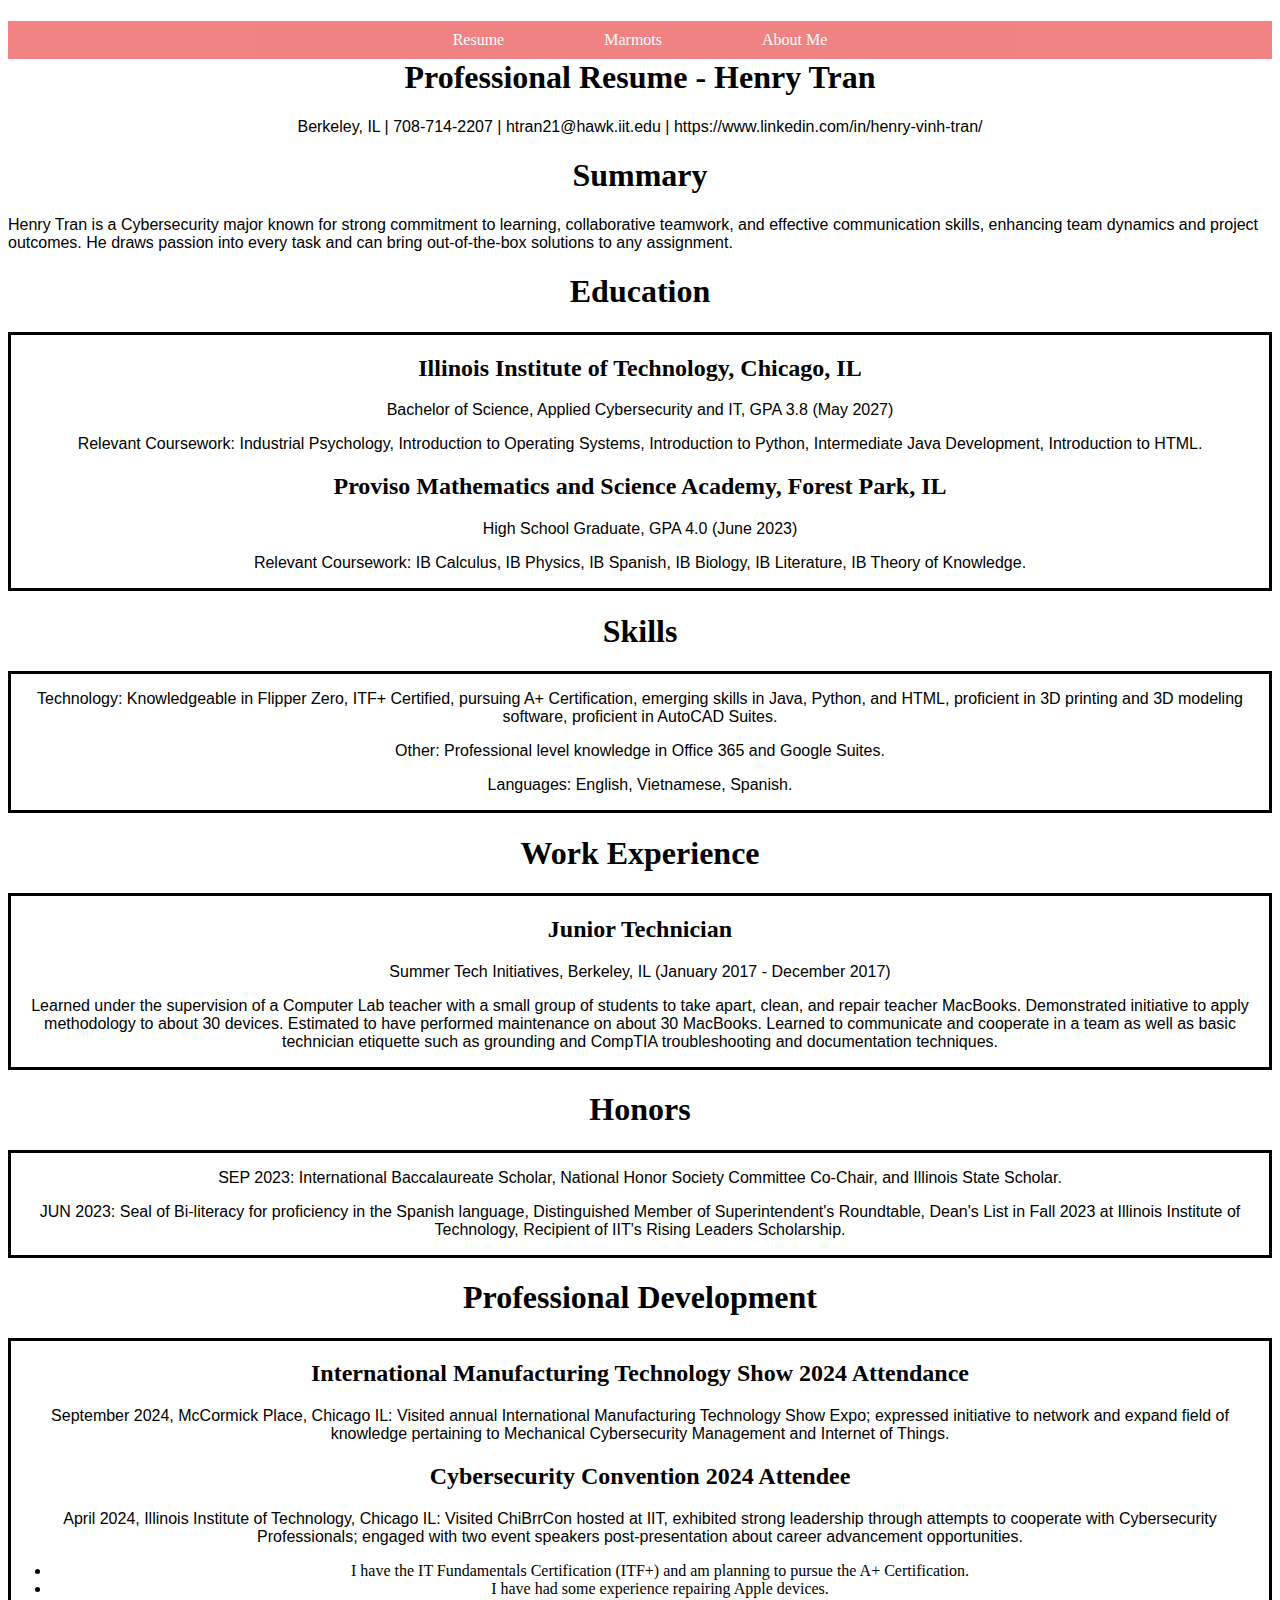
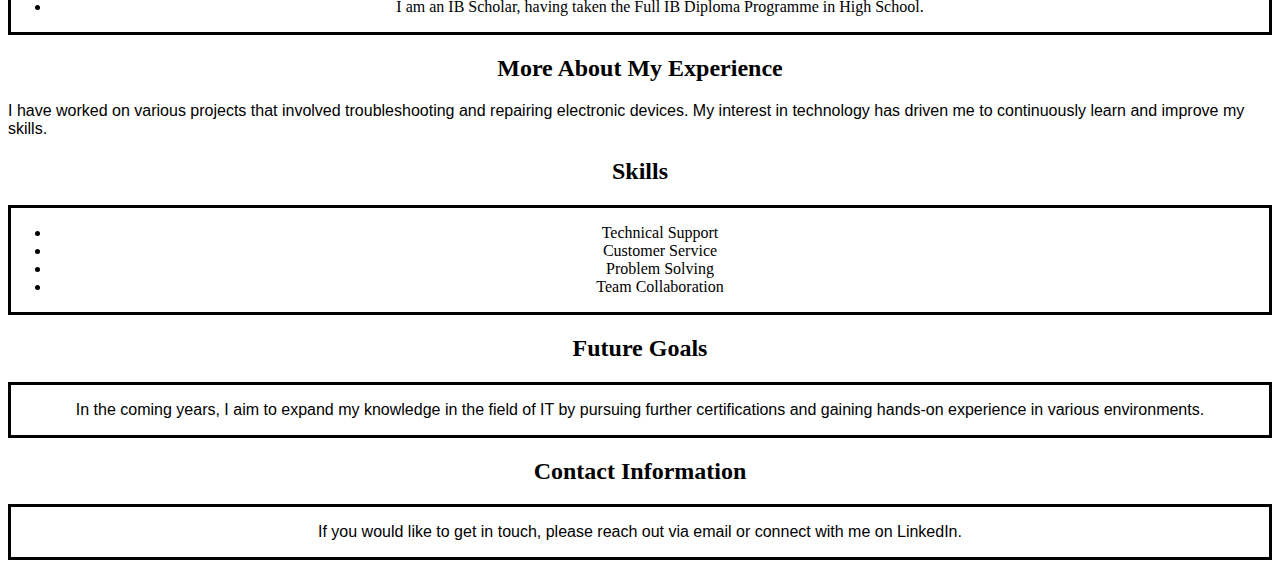
==== index.html @ fda87b5c "added more stylizing for text and bg" ====
<!DOCTYPE html>
<html lang="en">
<head>
  <meta charset="UTF-8">
  <meta name="viewport" content="width=device-width, initial-scale=1.0"> 
  <title>Professional Resume</title>
	<link rel="stylesheet" type="text/css" href="css/style.css">
</head>
<body id="resume">
  <div>
		<nav id="main-nav">
			<ul class="toplinks">
				<li><a href="index.html">Resume</a></li>
				<li><a href="marmots.html">Marmots</a></li>
				<li><a href="aboutme.html">About Me</a></li>
			</ul>
		</nav>
  </div>
  <h1 class="centered-content">Professional Resume - Henry Tran</h1>
	<p class="centered-content">Berkeley, IL | 708-714-2207 | htran21@hawk.iit.edu | https://www.linkedin.com/in/henry-vinh-tran/</p>
  <h1 class="centered-content">Summary</h1>
	<p>Henry Tran is a Cybersecurity major known for strong commitment to learning, collaborative teamwork, and effective communication skills, enhancing team dynamics and project outcomes. He draws passion into every task and can bring out-of-the-box solutions to any assignment.</p>
	<div>
	<h1 class="centered-content">Education</h1>
	<div>	
		<div class="boxed-content">
			<h2>Illinois Institute of Technology, Chicago, IL</h2>
			<p>Bachelor of Science, Applied Cybersecurity and IT, GPA 3.8 (May 2027)</p>
			<p>Relevant Coursework: Industrial Psychology, Introduction to Operating Systems, Introduction to Python, Intermediate Java Development, Introduction to HTML.</p>
			<h2>Proviso Mathematics and Science Academy, Forest Park, IL</h2>
			<p>High School Graduate, GPA 4.0 (June 2023)</p>
			<p>Relevant Coursework: IB Calculus, IB Physics, IB Spanish, IB Biology, IB Literature, IB Theory of Knowledge.</p>
		</div>
	</div>
	<div>
		<h1 class="centered-content">Skills</h1>
		<div class="boxed-content">
		<p>Technology: Knowledgeable in Flipper Zero, ITF+ Certified, pursuing A+ Certification, emerging skills in Java, Python, and HTML, proficient in 3D printing and 3D modeling software, proficient in AutoCAD Suites.</p>
		<p>Other: Professional level knowledge in Office 365 and Google Suites.</p>
		<p>Languages: English, Vietnamese, Spanish.</p>
		</div>
	</div>
	<div>
		<h1 class="centered-content">Work Experience</h1>
		<div class="boxed-content">
			<h2>Junior Technician</h2>
			<p>Summer Tech Initiatives, Berkeley, IL (January 2017 - December 2017)</p>
			<p>Learned under the supervision of a Computer Lab teacher with a small group of students to take apart, clean, and repair teacher MacBooks. Demonstrated initiative to apply methodology to about 30 devices. Estimated to have performed maintenance on about 30 MacBooks. Learned to communicate and cooperate in a team as well as basic technician etiquette such as grounding and CompTIA troubleshooting and documentation techniques.</p>
		</div>
	</div>
	<div>
		<h1 class="centered-content">Honors</h1>
		<div class="boxed-content">
			<p>SEP 2023: International Baccalaureate Scholar, National Honor Society Committee Co-Chair, and Illinois State Scholar.</p>
			<p>JUN 2023: Seal of Bi-literacy for proficiency in the Spanish language, Distinguished Member of Superintendent's Roundtable, Dean's List in Fall 2023 at Illinois Institute of Technology, Recipient of IIT's Rising Leaders Scholarship.</p>
		</div>
	</div>
	<div>
		<h1 class="centered-content">Professional Development</h1>
		<div class="boxed-content">
			<h2>International Manufacturing Technology Show 2024 Attendance</h2>
			<p>September 2024, McCormick Place, Chicago IL: Visited annual International Manufacturing Technology Show Expo; expressed initiative to network and expand field of knowledge pertaining to Mechanical Cybersecurity Management and Internet of Things.</p>
			<h2>Cybersecurity Convention 2024 Attendee</h2>
			<p>April 2024, Illinois Institute of Technology, Chicago IL: Visited ChiBrrCon hosted at IIT, exhibited strong leadership through attempts to cooperate with Cybersecurity Professionals; engaged with two event speakers post-presentation about career advancement opportunities.</p>
			<ul>
				<li>I have the IT Fundamentals Certification (ITF+) and am planning to pursue the A+ Certification.</li>
				<li>I have had some experience repairing Apple devices.</li>
				<li>I am an IB Scholar, having taken the Full IB Diploma Programme in High School.</li>
			</ul>
		</div>
	</div>
  <!-- Additional Content to Encourage Scrolling -->
  <h2 class="centered-content">More About My Experience</h2>
  <p>I have worked on various projects that involved troubleshooting and repairing electronic devices. My interest in technology has driven me to continuously learn and improve my skills.</p>
  <div>
		<h2 class="centered-content">Skills</h2>
	  <div class="boxed-content">
			<ul>
				<li>Technical Support</li>
				<li>Customer Service</li>
				<li>Problem Solving</li>
				<li>Team Collaboration</li>
			</ul>
		</div>
		<h2 class="centered-content">Future Goals</h2>
		<div class="boxed-content">
			<p>In the coming years, I aim to expand my knowledge in the field of IT by pursuing further certifications and gaining hands-on experience in various environments.</p>
		</div>
			<h2 class="centered-content">Contact Information</h2>
		<div class="boxed-content">
			<p>If you would like to get in touch, please reach out via email or connect with me on LinkedIn.</p>
		</div>
	</div>
</body>
</html>
---- css/style.css ----
/*See previous labs for css styling examples.*/
#main-nav ul {
	list-style-type: none;
  margin: 0;
  padding: 0;
  float: left;
  position: relative;
  left:50%;
}
#main-nav {
	float: left;
  width: 100%;
  background-color: #E4080A;
	opacity: 0.5;
}
#main-nav ul li {
	float: left;
  position: relative;
  right: 50%;
}
#main-nav ul li a {
	padding: 10px 50px;
  display: block;
  text-decoration: none;
  color: white;
}
#main-nav ul li a:hover {
	background-color:  #EC4748; /*This code is borrowed from lab 6. If it works, why reinvent the wheel?*/
  color: white;
}
.centered-content {
	text-align: center;
}
.boxed-content {
	border: 3px solid black;
	padding: 5 px;
	margin: auto;
	text-align: center;
}
body {
	background-color: #F4A728;
}
#resume {
	background-color: white;
}
h6 {
	text-align: center;
}
p {
	font-family: "Lato", sans-serif;
	font-style: normal;
}
.about-me {
	color: black;
}
.marmot-facts {
	font-family: "Times New Roman", Times, serif;
	font-weight: oblique;
}
.marmot-facts a {
	text-decoration: none;
	text-align: center;
  border: 3px solid green;
	display: block;
	margin: auto;
	float: none;
	padding: 20px;
}

.lato-thin {
  font-family: "Lato", sans-serif;
  font-weight: 100;
  font-style: normal;
}
.lato-regular {
  font-family: "Lato", sans-serif;
  font-weight: 400;
  font-style: normal;
}
img {
	border-radius: 50%;
	display: block;
  margin-left: auto;
  margin-right: auto;
}
#marmots-banner {
	border-radius: 8px;
	float: center;
}
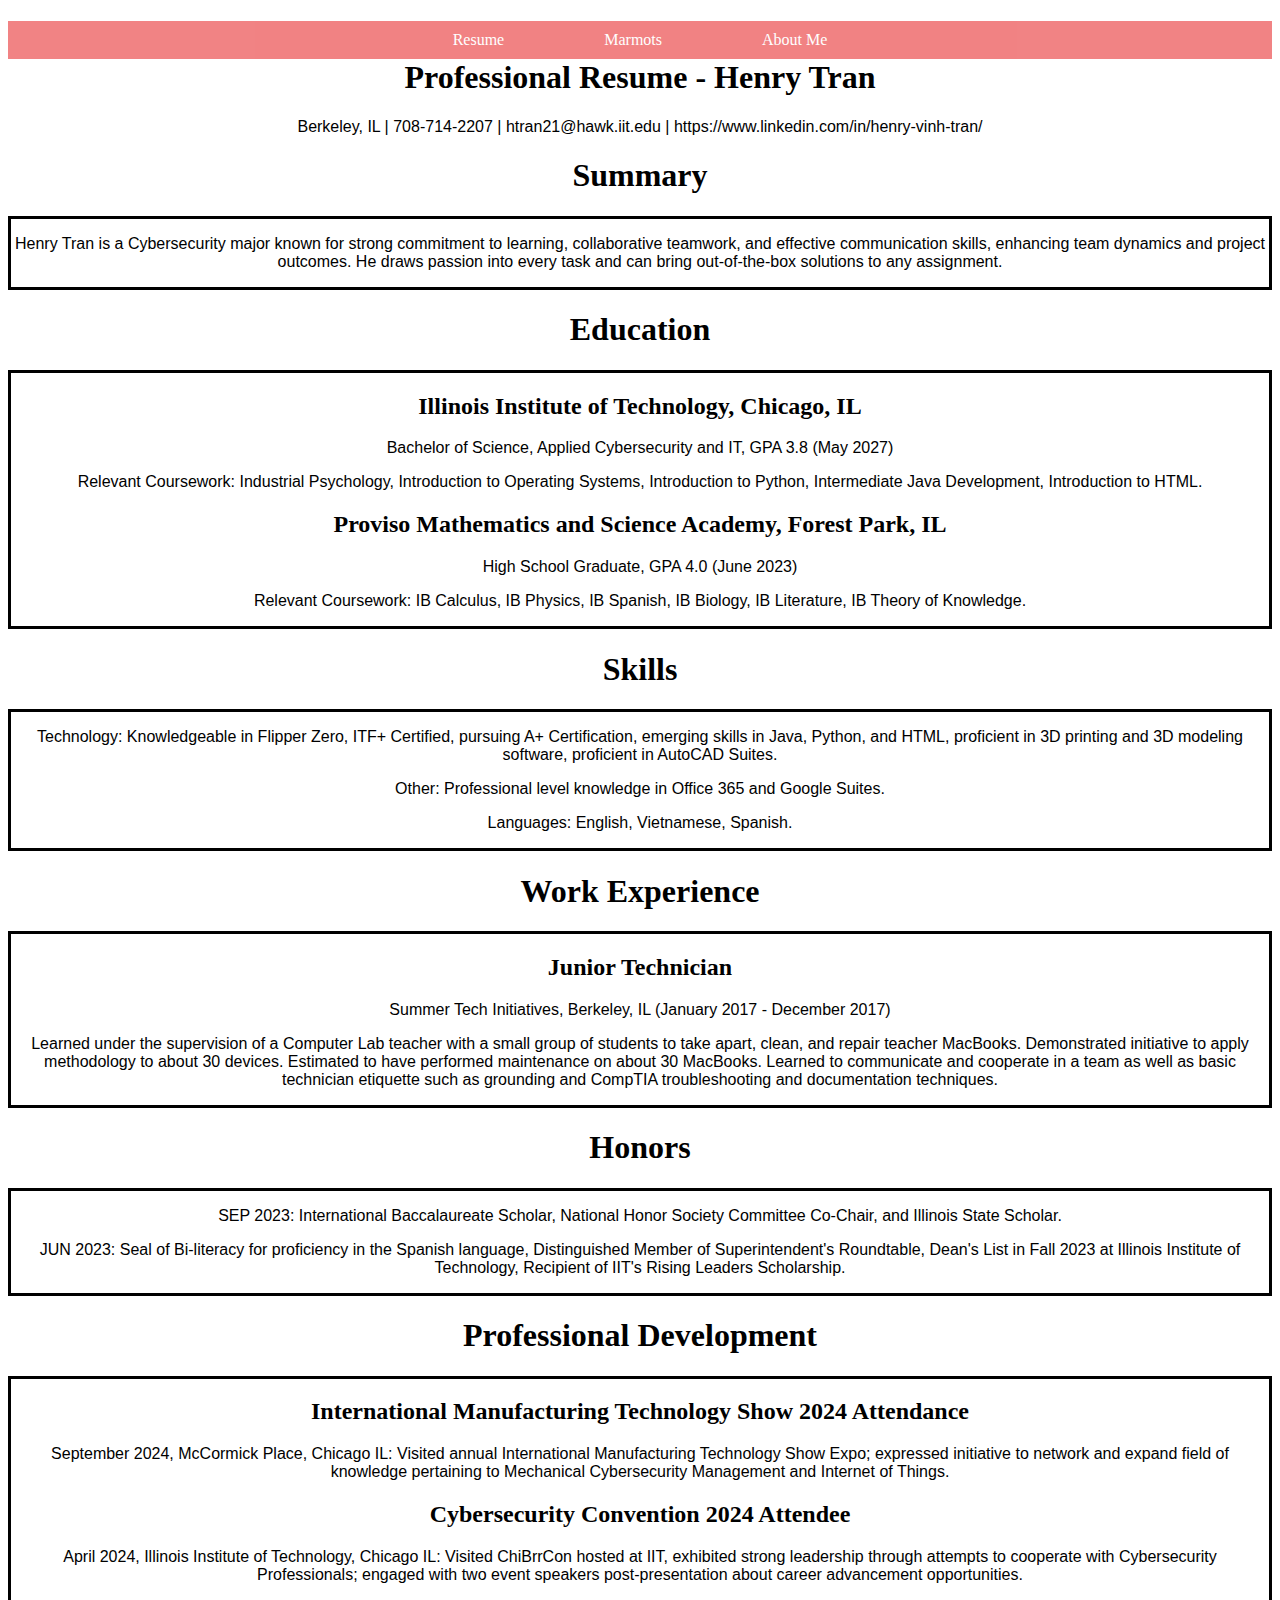
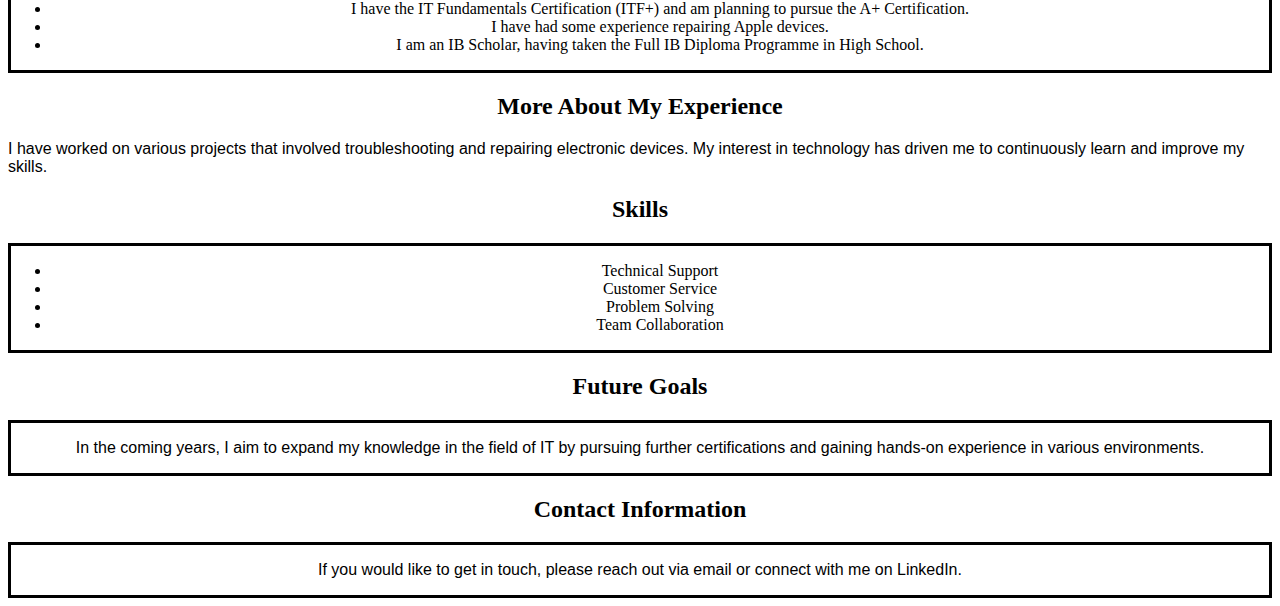
==== commit fee00897: "boxed resume info" ====
--- a/index.html
+++ b/index.html
@@ -19,7 +19,9 @@
   <h1 class="centered-content">Professional Resume - Henry Tran</h1>
 	<p class="centered-content">Berkeley, IL | 708-714-2207 | htran21@hawk.iit.edu | https://www.linkedin.com/in/henry-vinh-tran/</p>
   <h1 class="centered-content">Summary</h1>
-	<p>Henry Tran is a Cybersecurity major known for strong commitment to learning, collaborative teamwork, and effective communication skills, enhancing team dynamics and project outcomes. He draws passion into every task and can bring out-of-the-box solutions to any assignment.</p>
+	<div class="boxed-content">
+		<p>Henry Tran is a Cybersecurity major known for strong commitment to learning, collaborative teamwork, and effective communication skills, enhancing team dynamics and project outcomes. He draws passion into every task and can bring out-of-the-box solutions to any assignment.</p>
+	</div>
 	<div>
 	<h1 class="centered-content">Education</h1>
 	<div>	
--- a/css/style.css
+++ b/css/style.css
@@ -1,4 +1,8 @@
 /*See previous labs for css styling examples.*/
+::selection {
+	background: black;
+	color: yellow;
+}
 #main-nav ul {
 	list-style-type: none;
   margin: 0;
@@ -82,6 +86,18 @@
 	display: block;
   margin-left: auto;
   margin-right: auto;
+	border: 5px dotted black;
+}
+img:hover {
+	width: 50%;
+	height: 50%;
+}
+#video {
+	display: block;
+	margin: auto;
+	float: center;
+	width: 50%;
+	height: 500px;
 }
 #marmots-banner {
 	border-radius: 8px;
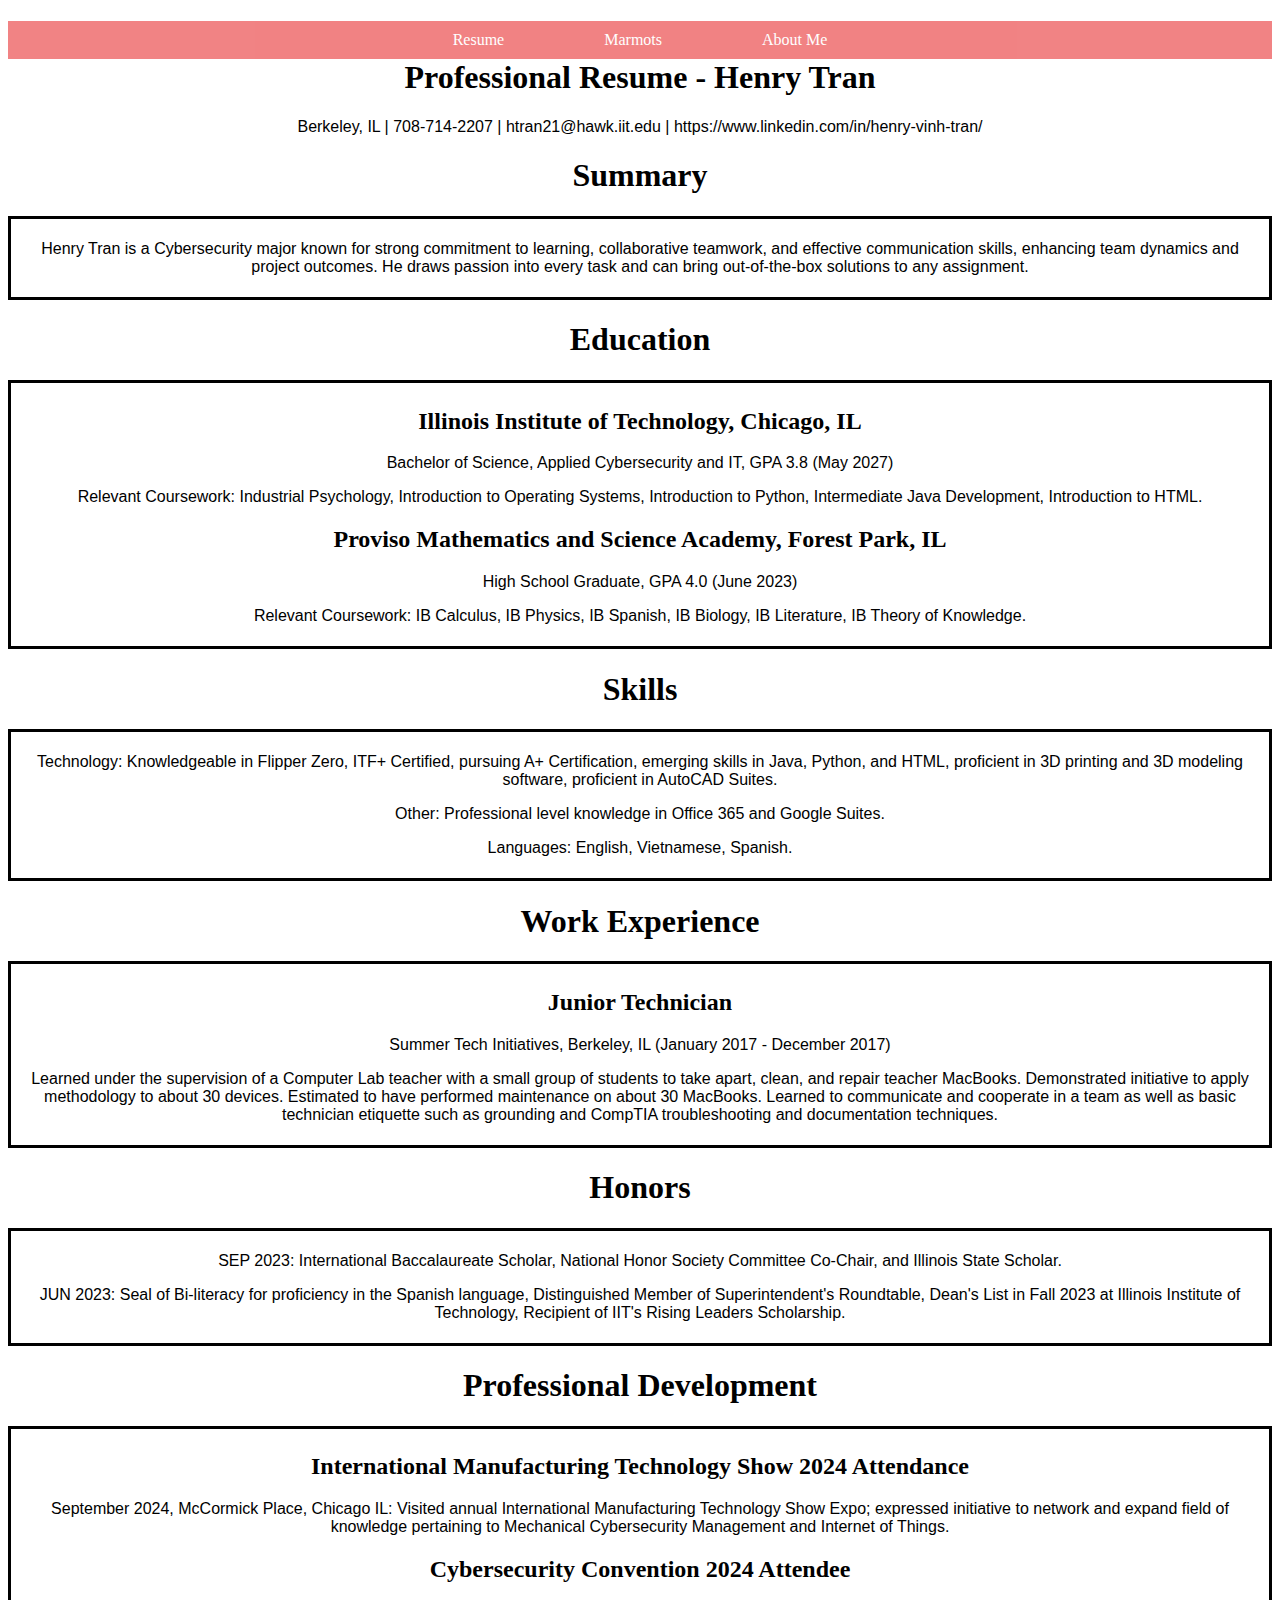
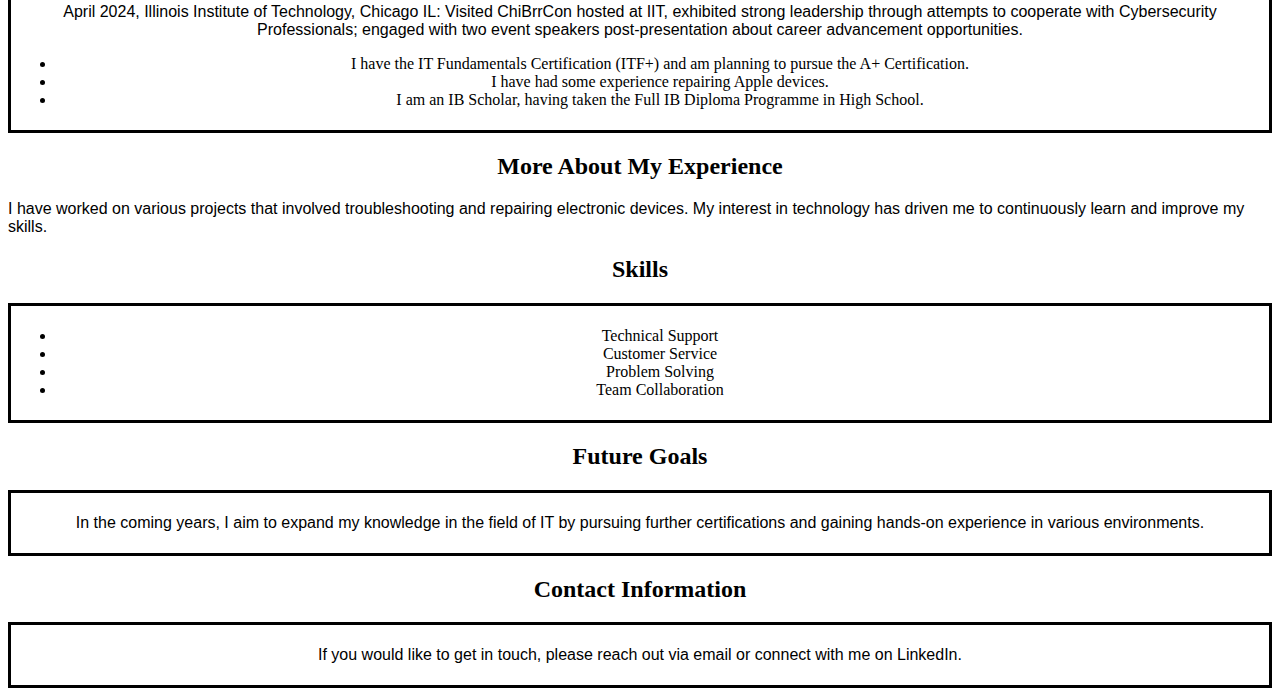
==== commit 16e3853d: "more closed elements" ====
--- a/index.html
+++ b/index.html
@@ -22,7 +22,6 @@
 	<div class="boxed-content">
 		<p>Henry Tran is a Cybersecurity major known for strong commitment to learning, collaborative teamwork, and effective communication skills, enhancing team dynamics and project outcomes. He draws passion into every task and can bring out-of-the-box solutions to any assignment.</p>
 	</div>
-	<div>
 	<h1 class="centered-content">Education</h1>
 	<div>	
 		<div class="boxed-content">
@@ -37,9 +36,9 @@
 	<div>
 		<h1 class="centered-content">Skills</h1>
 		<div class="boxed-content">
-		<p>Technology: Knowledgeable in Flipper Zero, ITF+ Certified, pursuing A+ Certification, emerging skills in Java, Python, and HTML, proficient in 3D printing and 3D modeling software, proficient in AutoCAD Suites.</p>
-		<p>Other: Professional level knowledge in Office 365 and Google Suites.</p>
-		<p>Languages: English, Vietnamese, Spanish.</p>
+			<p>Technology: Knowledgeable in Flipper Zero, ITF+ Certified, pursuing A+ Certification, emerging skills in Java, Python, and HTML, proficient in 3D printing and 3D modeling software, proficient in AutoCAD Suites.</p>
+			<p>Other: Professional level knowledge in Office 365 and Google Suites.</p>
+			<p>Languages: English, Vietnamese, Spanish.</p>
 		</div>
 	</div>
 	<div>
--- a/css/style.css
+++ b/css/style.css
@@ -37,7 +37,7 @@
 }
 .boxed-content {
 	border: 3px solid black;
-	padding: 5 px;
+	padding: 5px;
 	margin: auto;
 	text-align: center;
 }
@@ -59,7 +59,7 @@
 }
 .marmot-facts {
 	font-family: "Times New Roman", Times, serif;
-	font-weight: oblique;
+	font-weight: bold;
 }
 .marmot-facts a {
 	text-decoration: none;
@@ -95,11 +95,9 @@
 #video {
 	display: block;
 	margin: auto;
-	float: center;
 	width: 50%;
 	height: 500px;
 }
 #marmots-banner {
 	border-radius: 8px;
-	float: center;
 }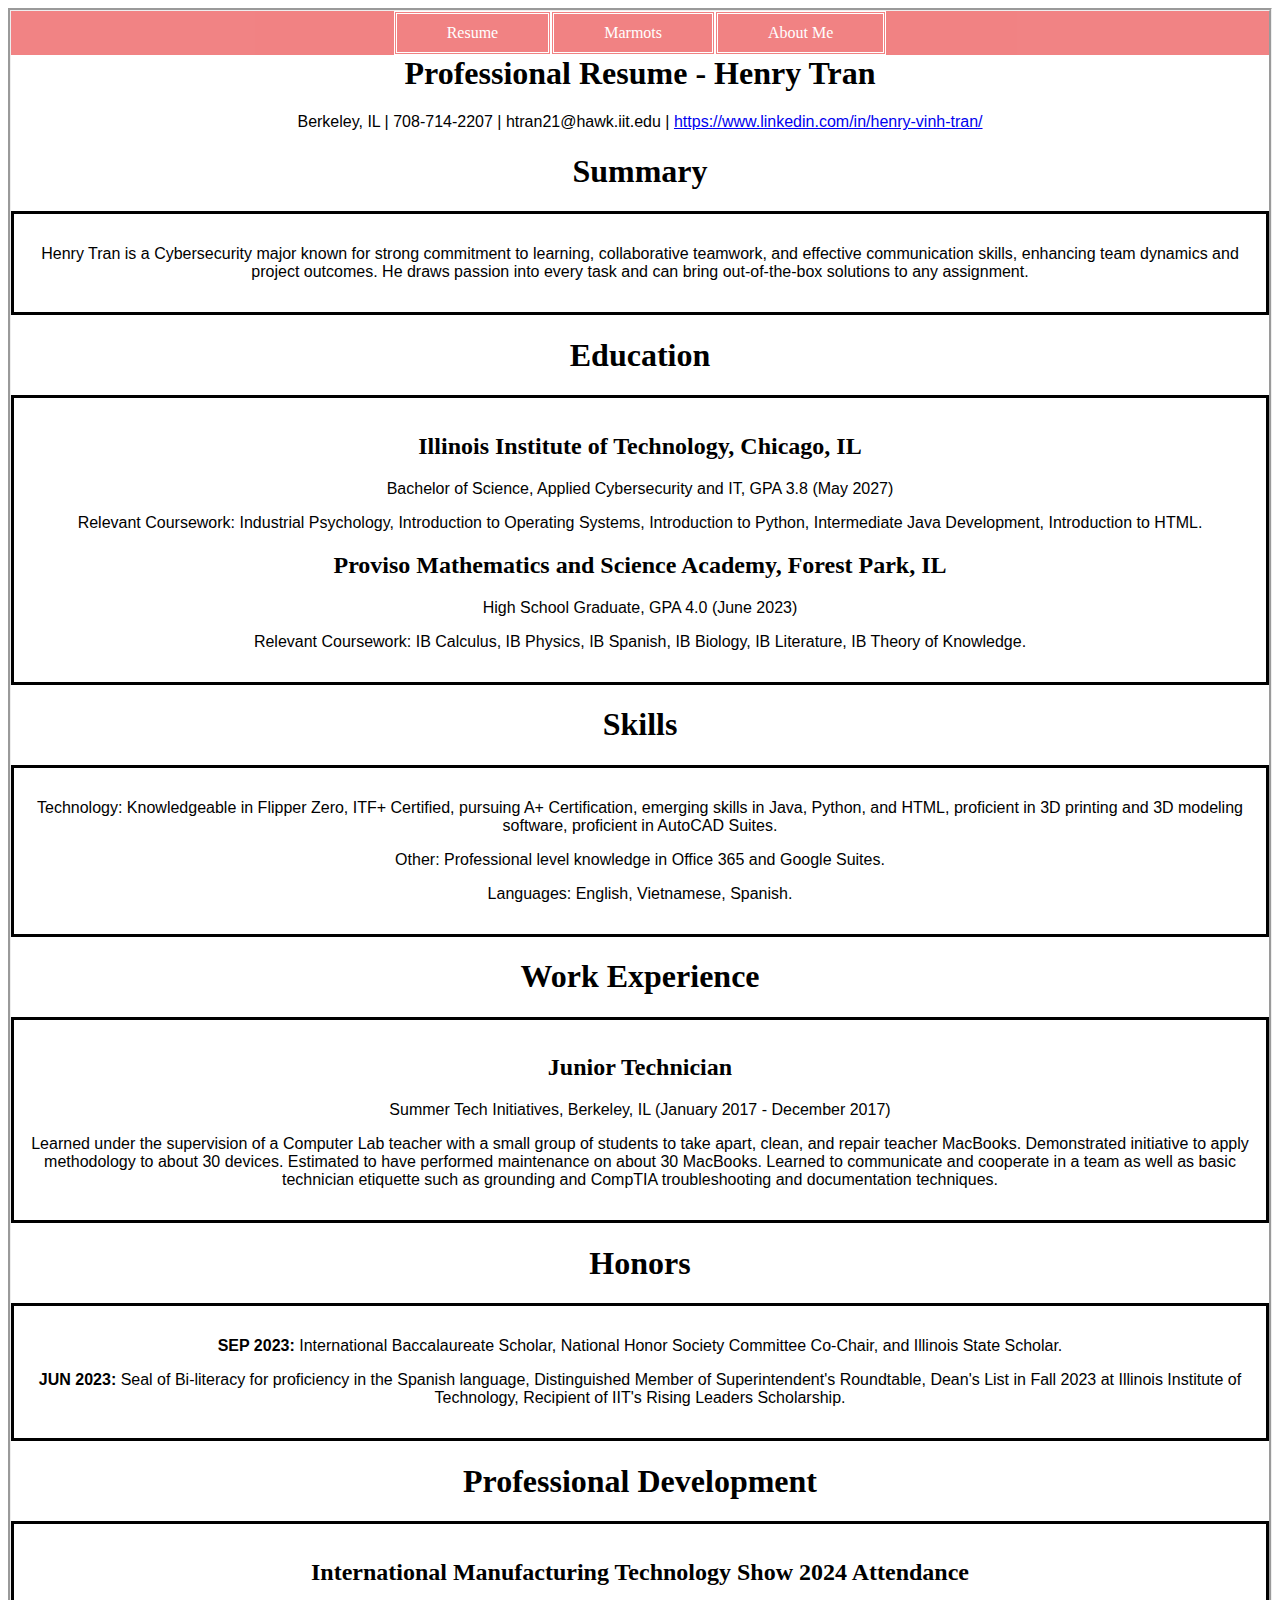
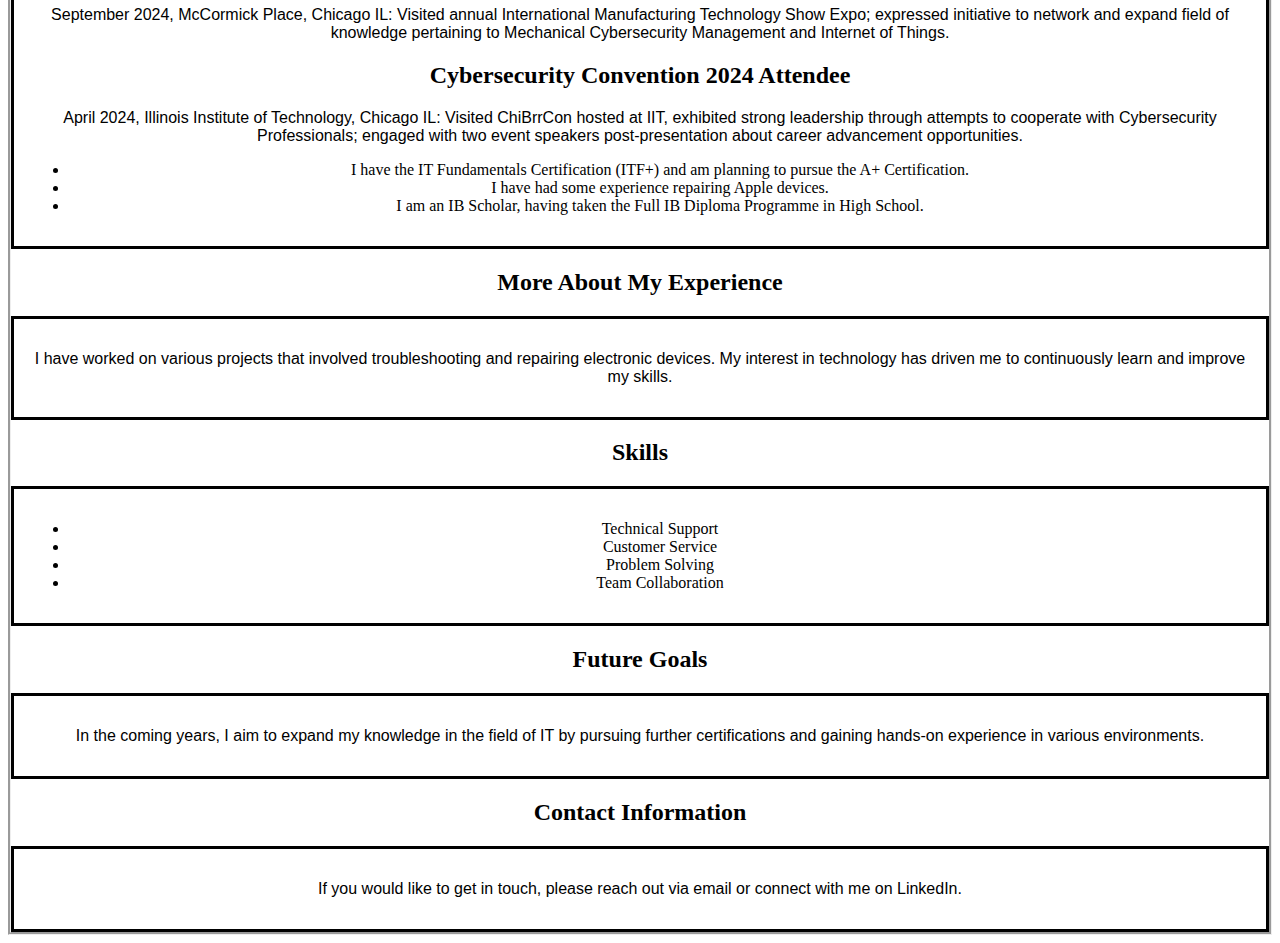
==== commit 78df7f0b: "Added fixed width, minor changes" ====
--- a/index.html
+++ b/index.html
@@ -17,7 +17,7 @@
 		</nav>
   </div>
   <h1 class="centered-content">Professional Resume - Henry Tran</h1>
-	<p class="centered-content">Berkeley, IL | 708-714-2207 | htran21@hawk.iit.edu | https://www.linkedin.com/in/henry-vinh-tran/</p>
+	<p class="centered-content">Berkeley, IL | 708-714-2207 | htran21@hawk.iit.edu | <a href="https://www.linkedin.com/in/henry-vinh-tran/" target="_blank">https://www.linkedin.com/in/henry-vinh-tran/</a></p>
   <h1 class="centered-content">Summary</h1>
 	<div class="boxed-content">
 		<p>Henry Tran is a Cybersecurity major known for strong commitment to learning, collaborative teamwork, and effective communication skills, enhancing team dynamics and project outcomes. He draws passion into every task and can bring out-of-the-box solutions to any assignment.</p>
@@ -52,8 +52,8 @@
 	<div>
 		<h1 class="centered-content">Honors</h1>
 		<div class="boxed-content">
-			<p>SEP 2023: International Baccalaureate Scholar, National Honor Society Committee Co-Chair, and Illinois State Scholar.</p>
-			<p>JUN 2023: Seal of Bi-literacy for proficiency in the Spanish language, Distinguished Member of Superintendent's Roundtable, Dean's List in Fall 2023 at Illinois Institute of Technology, Recipient of IIT's Rising Leaders Scholarship.</p>
+			<p><strong>SEP 2023:</strong> International Baccalaureate Scholar, National Honor Society Committee Co-Chair, and Illinois State Scholar.</p>
+			<p><strong>JUN 2023:</strong> Seal of Bi-literacy for proficiency in the Spanish language, Distinguished Member of Superintendent's Roundtable, Dean's List in Fall 2023 at Illinois Institute of Technology, Recipient of IIT's Rising Leaders Scholarship.</p>
 		</div>
 	</div>
 	<div>
@@ -72,8 +72,10 @@
 	</div>
   <!-- Additional Content to Encourage Scrolling -->
   <h2 class="centered-content">More About My Experience</h2>
-  <p>I have worked on various projects that involved troubleshooting and repairing electronic devices. My interest in technology has driven me to continuously learn and improve my skills.</p>
-  <div>
+	<div class="boxed-content">
+		<p>I have worked on various projects that involved troubleshooting and repairing electronic devices. My interest in technology has driven me to continuously learn and improve my skills.</p>
+  </div>
+	<div>
 		<h2 class="centered-content">Skills</h2>
 	  <div class="boxed-content">
 			<ul>
--- a/css/style.css
+++ b/css/style.css
@@ -27,6 +27,7 @@
   display: block;
   text-decoration: none;
   color: white;
+	border-style: double;
 }
 #main-nav ul li a:hover {
 	background-color:  #EC4748; /*This code is borrowed from lab 6. If it works, why reinvent the wheel?*/
@@ -37,12 +38,19 @@
 }
 .boxed-content {
 	border: 3px solid black;
-	padding: 5px;
+	padding: 15px;
 	margin: auto;
 	text-align: center;
 }
 body {
 	background-color: #F4A728;
+	border-style: groove;
+}
+#marmots {
+	background-color: #aef464;
+	display: block;
+	max-width: 1000px;
+	margin: auto;
 }
 #resume {
 	background-color: white;
@@ -56,10 +64,12 @@
 }
 .about-me {
 	color: black;
+	padding: 5px;
 }
 .marmot-facts {
 	font-family: "Times New Roman", Times, serif;
 	font-weight: bold;
+	padding: 5px;
 }
 .marmot-facts a {
 	text-decoration: none;
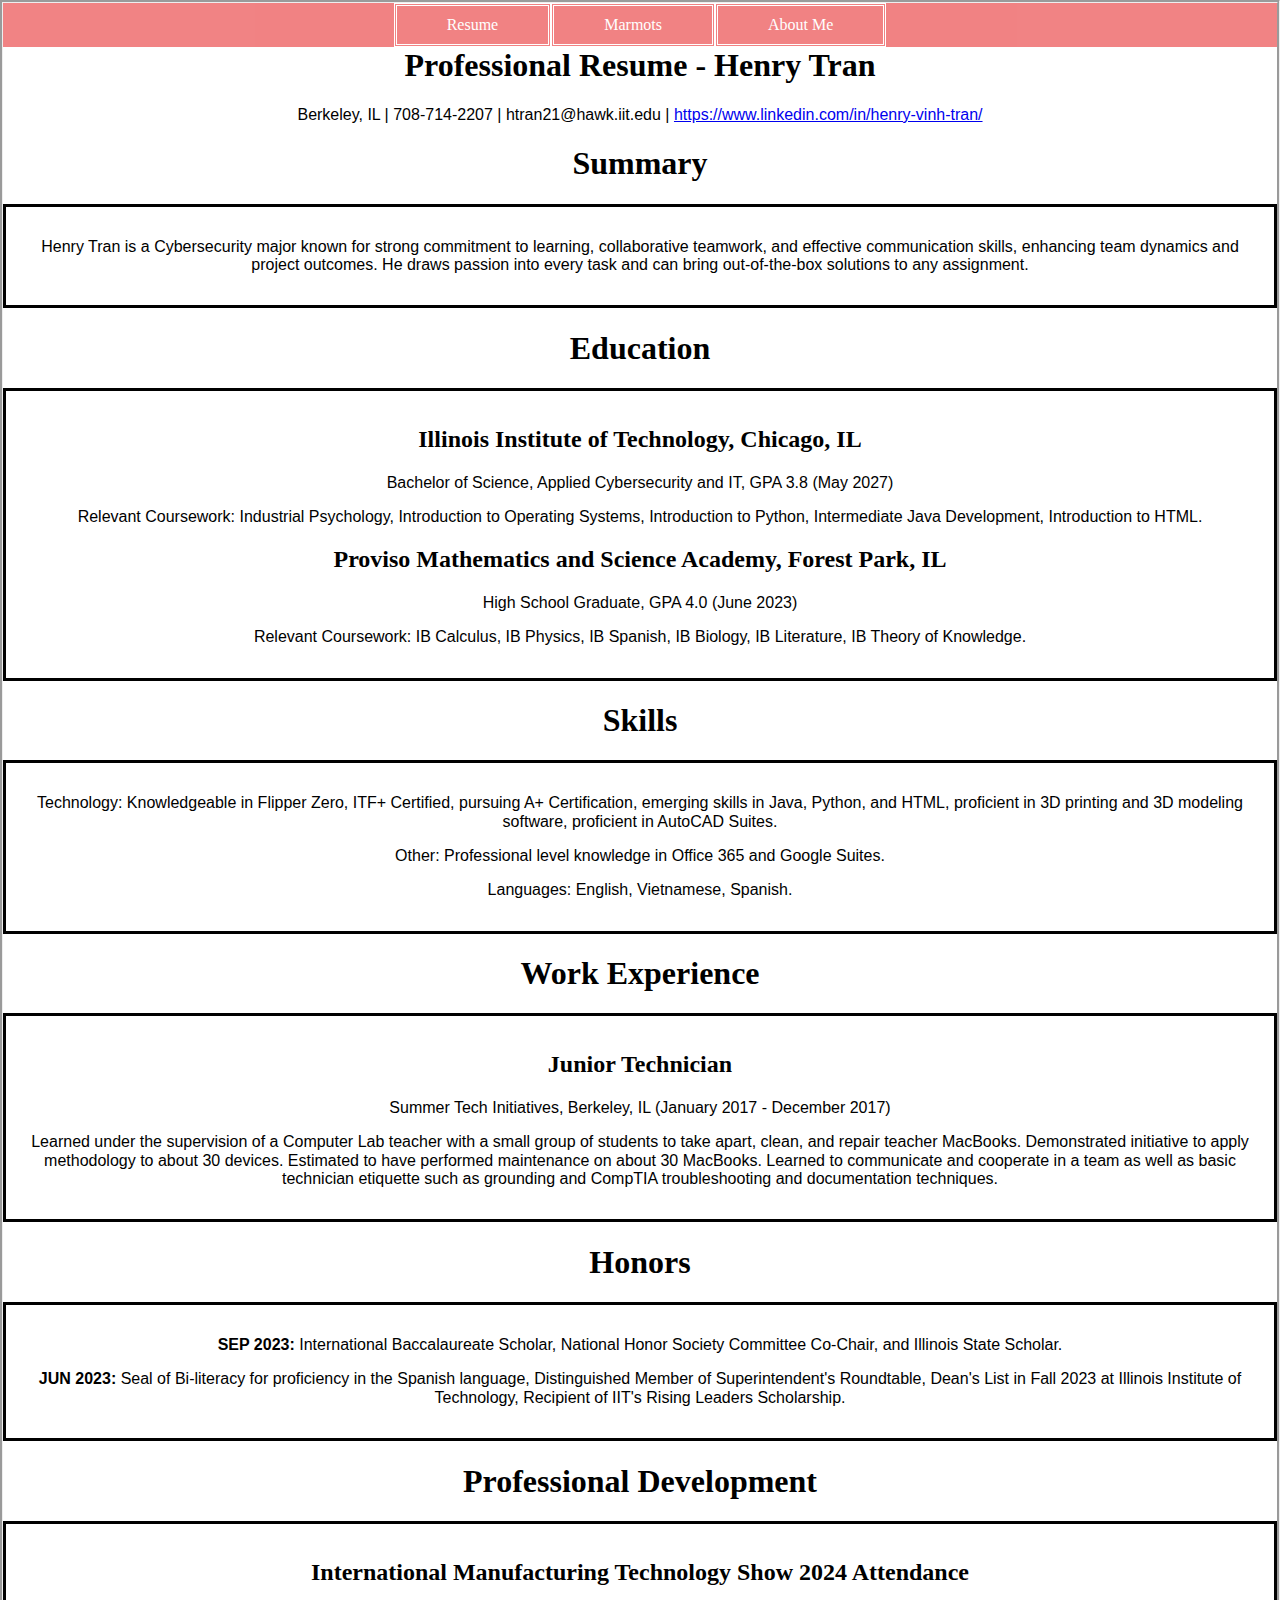
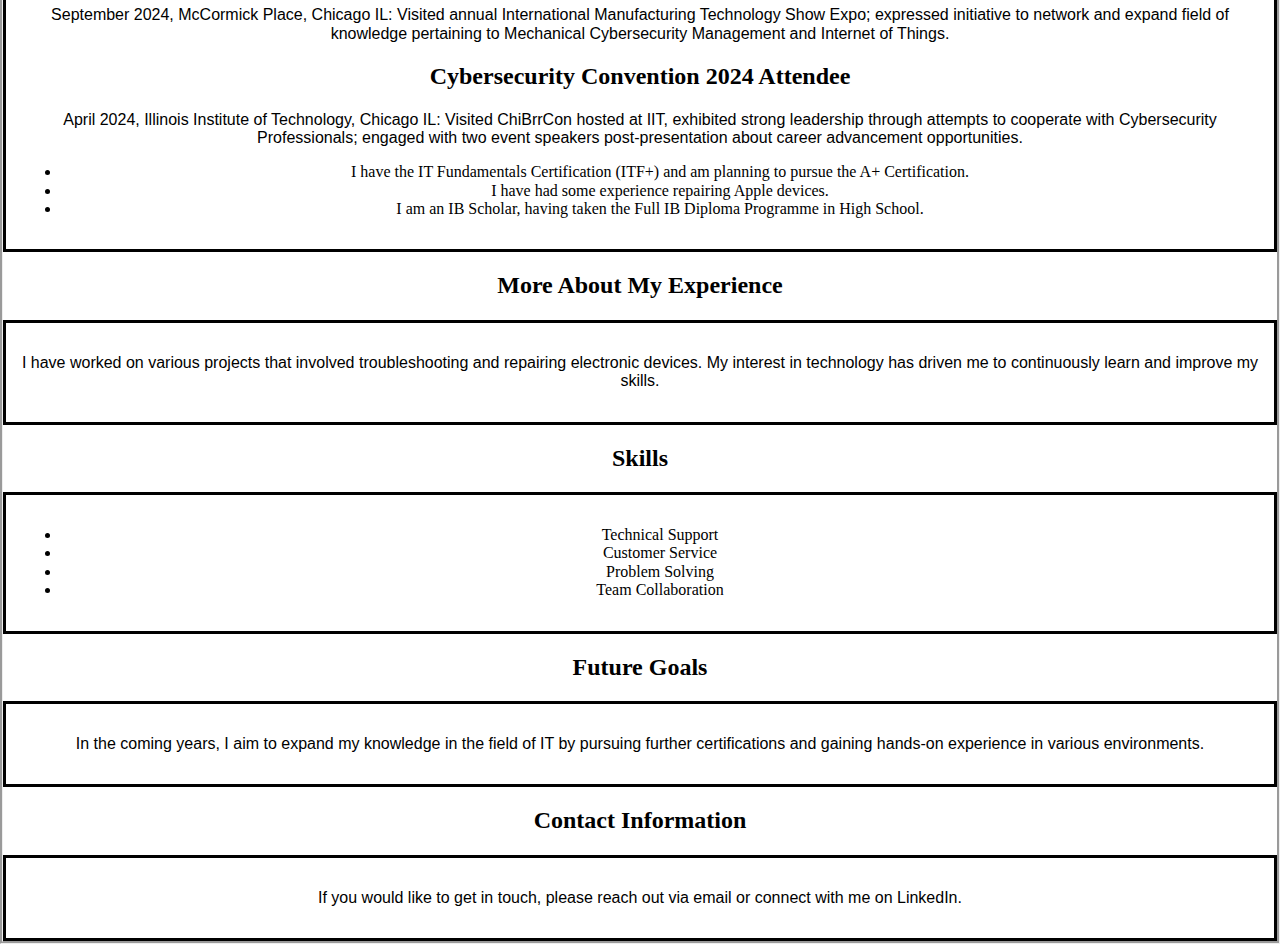
==== commit 95270e9d: "added reset css file" ====
--- a/index.html
+++ b/index.html
@@ -4,6 +4,7 @@
   <meta charset="UTF-8">
   <meta name="viewport" content="width=device-width, initial-scale=1.0"> 
   <title>Professional Resume</title>
+	<link rel="stylesheet" type="text/css" href="css/reset.css">
 	<link rel="stylesheet" type="text/css" href="css/style.css">
 </head>
 <body id="resume">
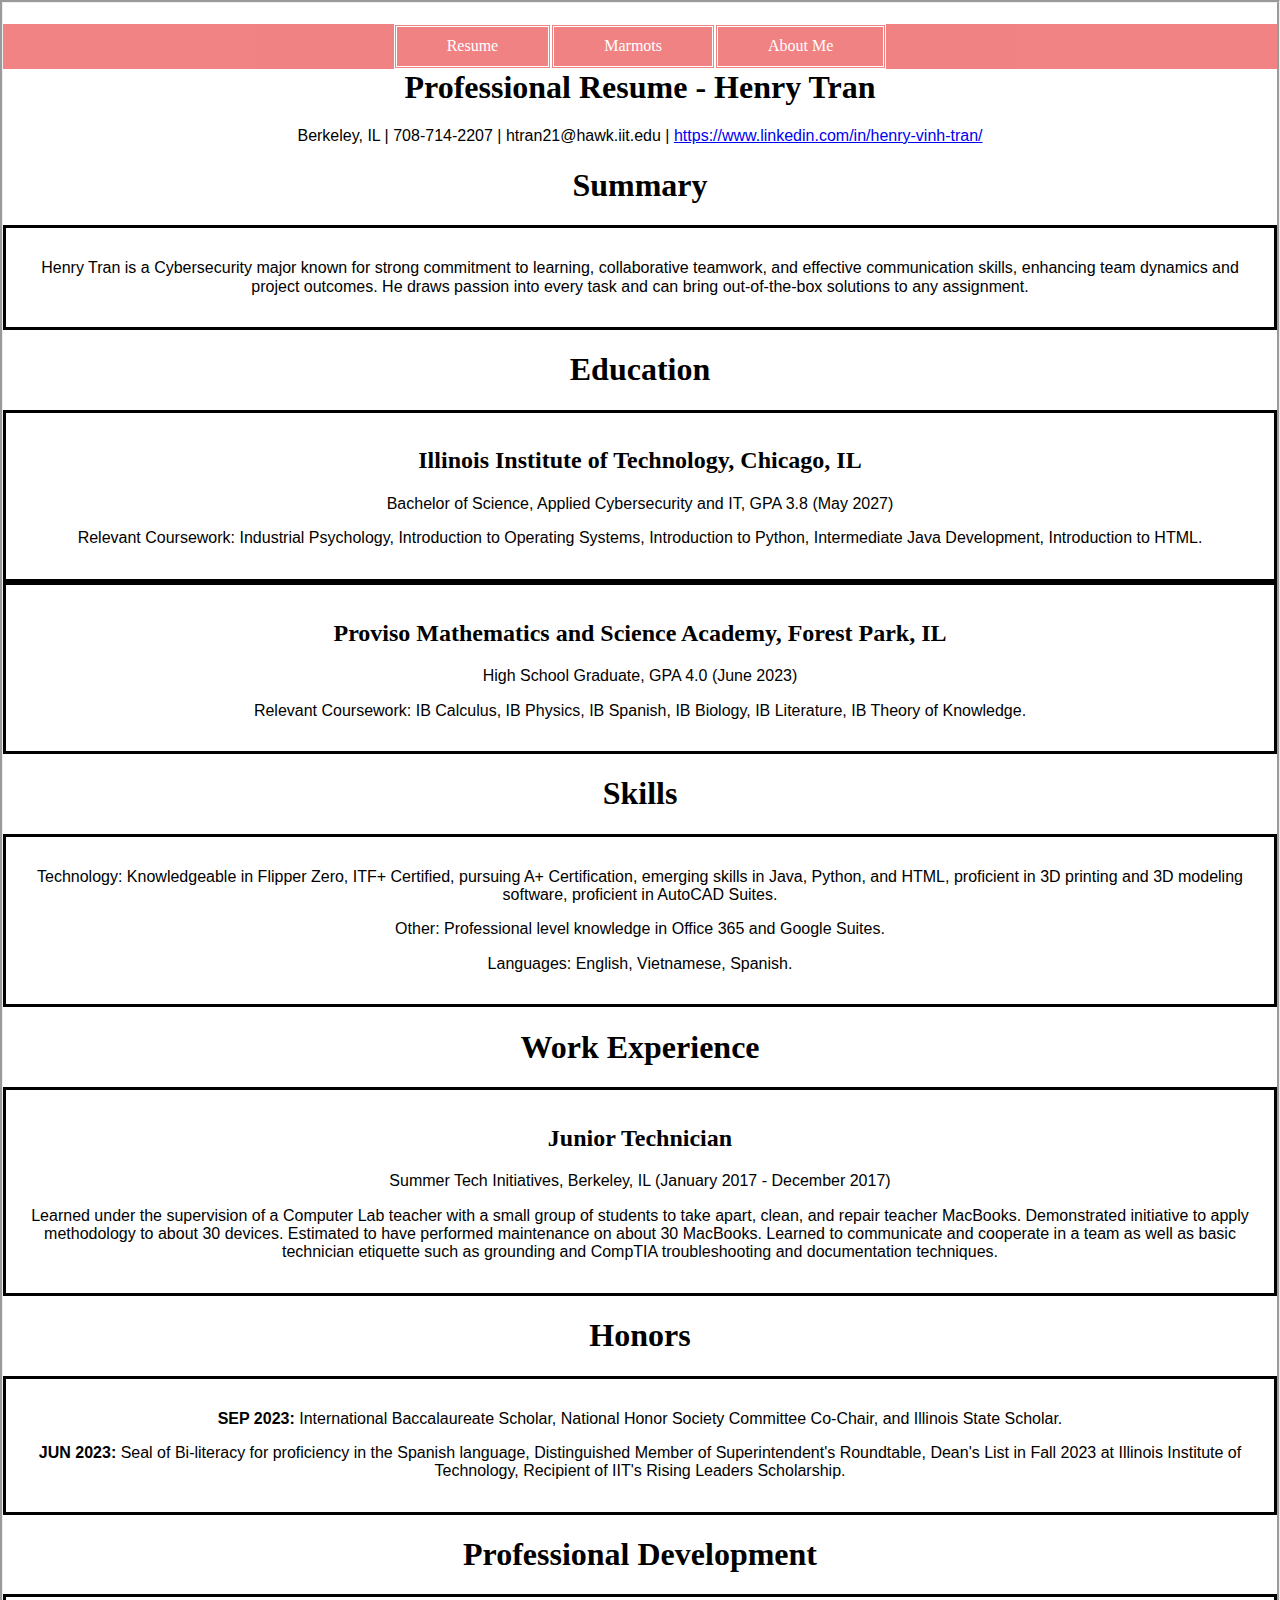
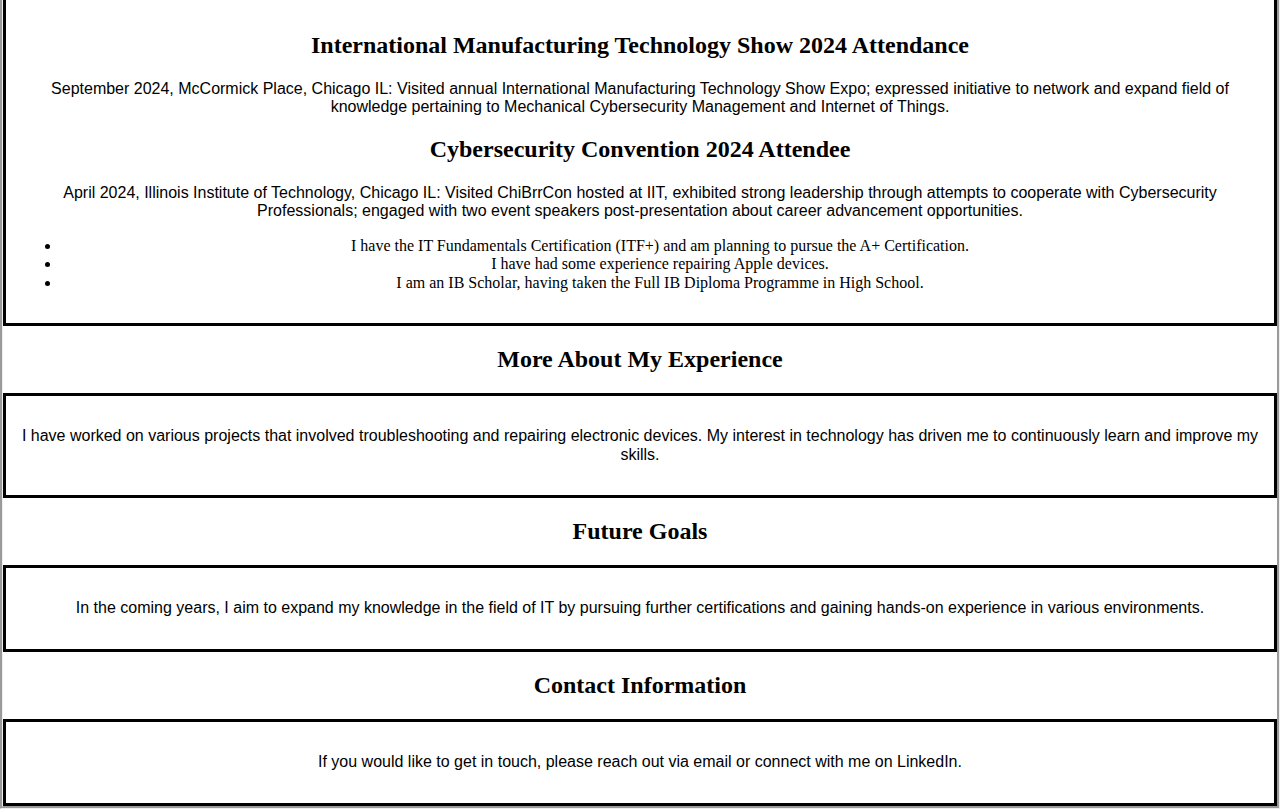
==== commit b1f7fe46: "replaced some div elements with sections" ====
--- a/index.html
+++ b/index.html
@@ -1,99 +1,108 @@
 <!DOCTYPE html>
 <html lang="en">
 <head>
-  <meta charset="UTF-8">
+  <meta charset="utf-8">
   <meta name="viewport" content="width=device-width, initial-scale=1.0"> 
   <title>Professional Resume</title>
-	<link rel="stylesheet" type="text/css" href="css/reset.css">
-	<link rel="stylesheet" type="text/css" href="css/style.css">
+  <link rel="stylesheet" type="text/css" href="css/reset.css">
+  <link rel="stylesheet" type="text/css" href="css/style.css">
 </head>
 <body id="resume">
-  <div>
-		<nav id="main-nav">
-			<ul class="toplinks">
-				<li><a href="index.html">Resume</a></li>
-				<li><a href="marmots.html">Marmots</a></li>
-				<li><a href="aboutme.html">About Me</a></li>
-			</ul>
-		</nav>
-  </div>
-  <h1 class="centered-content">Professional Resume - Henry Tran</h1>
-	<p class="centered-content">Berkeley, IL | 708-714-2207 | htran21@hawk.iit.edu | <a href="https://www.linkedin.com/in/henry-vinh-tran/" target="_blank">https://www.linkedin.com/in/henry-vinh-tran/</a></p>
-  <h1 class="centered-content">Summary</h1>
-	<div class="boxed-content">
-		<p>Henry Tran is a Cybersecurity major known for strong commitment to learning, collaborative teamwork, and effective communication skills, enhancing team dynamics and project outcomes. He draws passion into every task and can bring out-of-the-box solutions to any assignment.</p>
-	</div>
-	<h1 class="centered-content">Education</h1>
-	<div>	
-		<div class="boxed-content">
-			<h2>Illinois Institute of Technology, Chicago, IL</h2>
-			<p>Bachelor of Science, Applied Cybersecurity and IT, GPA 3.8 (May 2027)</p>
-			<p>Relevant Coursework: Industrial Psychology, Introduction to Operating Systems, Introduction to Python, Intermediate Java Development, Introduction to HTML.</p>
-			<h2>Proviso Mathematics and Science Academy, Forest Park, IL</h2>
-			<p>High School Graduate, GPA 4.0 (June 2023)</p>
-			<p>Relevant Coursework: IB Calculus, IB Physics, IB Spanish, IB Biology, IB Literature, IB Theory of Knowledge.</p>
-		</div>
-	</div>
-	<div>
-		<h1 class="centered-content">Skills</h1>
-		<div class="boxed-content">
-			<p>Technology: Knowledgeable in Flipper Zero, ITF+ Certified, pursuing A+ Certification, emerging skills in Java, Python, and HTML, proficient in 3D printing and 3D modeling software, proficient in AutoCAD Suites.</p>
-			<p>Other: Professional level knowledge in Office 365 and Google Suites.</p>
-			<p>Languages: English, Vietnamese, Spanish.</p>
-		</div>
-	</div>
-	<div>
-		<h1 class="centered-content">Work Experience</h1>
-		<div class="boxed-content">
-			<h2>Junior Technician</h2>
-			<p>Summer Tech Initiatives, Berkeley, IL (January 2017 - December 2017)</p>
-			<p>Learned under the supervision of a Computer Lab teacher with a small group of students to take apart, clean, and repair teacher MacBooks. Demonstrated initiative to apply methodology to about 30 devices. Estimated to have performed maintenance on about 30 MacBooks. Learned to communicate and cooperate in a team as well as basic technician etiquette such as grounding and CompTIA troubleshooting and documentation techniques.</p>
-		</div>
-	</div>
-	<div>
-		<h1 class="centered-content">Honors</h1>
-		<div class="boxed-content">
-			<p><strong>SEP 2023:</strong> International Baccalaureate Scholar, National Honor Society Committee Co-Chair, and Illinois State Scholar.</p>
-			<p><strong>JUN 2023:</strong> Seal of Bi-literacy for proficiency in the Spanish language, Distinguished Member of Superintendent's Roundtable, Dean's List in Fall 2023 at Illinois Institute of Technology, Recipient of IIT's Rising Leaders Scholarship.</p>
-		</div>
-	</div>
-	<div>
-		<h1 class="centered-content">Professional Development</h1>
-		<div class="boxed-content">
-			<h2>International Manufacturing Technology Show 2024 Attendance</h2>
-			<p>September 2024, McCormick Place, Chicago IL: Visited annual International Manufacturing Technology Show Expo; expressed initiative to network and expand field of knowledge pertaining to Mechanical Cybersecurity Management and Internet of Things.</p>
-			<h2>Cybersecurity Convention 2024 Attendee</h2>
-			<p>April 2024, Illinois Institute of Technology, Chicago IL: Visited ChiBrrCon hosted at IIT, exhibited strong leadership through attempts to cooperate with Cybersecurity Professionals; engaged with two event speakers post-presentation about career advancement opportunities.</p>
-			<ul>
-				<li>I have the IT Fundamentals Certification (ITF+) and am planning to pursue the A+ Certification.</li>
-				<li>I have had some experience repairing Apple devices.</li>
-				<li>I am an IB Scholar, having taken the Full IB Diploma Programme in High School.</li>
-			</ul>
-		</div>
-	</div>
-  <!-- Additional Content to Encourage Scrolling -->
-  <h2 class="centered-content">More About My Experience</h2>
-	<div class="boxed-content">
-		<p>I have worked on various projects that involved troubleshooting and repairing electronic devices. My interest in technology has driven me to continuously learn and improve my skills.</p>
-  </div>
-	<div>
-		<h2 class="centered-content">Skills</h2>
-	  <div class="boxed-content">
-			<ul>
-				<li>Technical Support</li>
-				<li>Customer Service</li>
-				<li>Problem Solving</li>
-				<li>Team Collaboration</li>
-			</ul>
-		</div>
-		<h2 class="centered-content">Future Goals</h2>
-		<div class="boxed-content">
-			<p>In the coming years, I aim to expand my knowledge in the field of IT by pursuing further certifications and gaining hands-on experience in various environments.</p>
-		</div>
-			<h2 class="centered-content">Contact Information</h2>
-		<div class="boxed-content">
-			<p>If you would like to get in touch, please reach out via email or connect with me on LinkedIn.</p>
-		</div>
-	</div>
+  <header>
+    <nav id="main-nav">
+      <ul class="toplinks">
+        <li><a href="index.html">Resume</a></li>
+        <li><a href="marmots.html">Marmots</a></li>
+        <li><a href="aboutme.html">About Me</a></li>
+      </ul>
+    </nav>
+    <h1 class="centered-content">Professional Resume - Henry Tran</h1>
+    <p class="centered-content">Berkeley, IL | 708-714-2207 | htran21@hawk.iit.edu | <a href="https://www.linkedin.com/in/henry-vinh-tran/" target="_blank">https://www.linkedin.com/in/henry-vinh-tran/</a></p>
+  </header>
+
+  <main>
+    <section>
+      <h1 class="centered-content">Summary</h1>
+      <div class="boxed-content">
+        <p>Henry Tran is a Cybersecurity major known for strong commitment to learning, collaborative teamwork, and effective communication skills, enhancing team dynamics and project outcomes. He draws passion into every task and can bring out-of-the-box solutions to any assignment.</p>
+      </div>
+    </section>
+
+    <section>
+      <h1 class="centered-content">Education</h1>
+      <div class="boxed-content">
+        <h2>Illinois Institute of Technology, Chicago, IL</h2>
+        <p>Bachelor of Science, Applied Cybersecurity and IT, GPA 3.8 (May 2027)</p>
+        <p>Relevant Coursework: Industrial Psychology, Introduction to Operating Systems, Introduction to Python, Intermediate Java Development, Introduction to HTML.</p>
+      </div>
+      <div class="boxed-content">
+        <h2>Proviso Mathematics and Science Academy, Forest Park, IL</h2>
+        <p>High School Graduate, GPA 4.0 (June 2023)</p>
+        <p>Relevant Coursework: IB Calculus, IB Physics, IB Spanish, IB Biology, IB Literature, IB Theory of Knowledge.</p>
+      </div>
+    </section>
+
+    <section>
+      <h1 class="centered-content">Skills</h1>
+      <div class="boxed-content">
+        <p>Technology: Knowledgeable in Flipper Zero, ITF+ Certified, pursuing A+ Certification, emerging skills in Java, Python, and HTML, proficient in 3D printing and 3D modeling software, proficient in AutoCAD Suites.</p>
+        <p>Other: Professional level knowledge in Office 365 and Google Suites.</p>
+        <p>Languages: English, Vietnamese, Spanish.</p>
+      </div>
+    </section>
+
+    <section>
+      <h1 class="centered-content">Work Experience</h1>
+      <div class="boxed-content">
+        <h2>Junior Technician</h2>
+        <p>Summer Tech Initiatives, Berkeley, IL (January 2017 - December 2017)</p>
+        <p>Learned under the supervision of a Computer Lab teacher with a small group of students to take apart, clean, and repair teacher MacBooks. Demonstrated initiative to apply methodology to about 30 devices. Estimated to have performed maintenance on about 30 MacBooks. Learned to communicate and cooperate in a team as well as basic technician etiquette such as grounding and CompTIA troubleshooting and documentation techniques.</p>
+      </div>
+    </section>
+
+    <section>
+      <h1 class="centered-content">Honors</h1>
+      <div class="boxed-content">
+        <p><strong>SEP 2023:</strong> International Baccalaureate Scholar, National Honor Society Committee Co-Chair, and Illinois State Scholar.</p>
+        <p><strong>JUN 2023:</strong> Seal of Bi-literacy for proficiency in the Spanish language, Distinguished Member of Superintendent's Roundtable, Dean's List in Fall 2023 at Illinois Institute of Technology, Recipient of IIT's Rising Leaders Scholarship.</p>
+      </div>
+    </section>
+
+    <section>
+      <h1 class="centered-content">Professional Development</h1>
+      <div class="boxed-content">
+        <h2>International Manufacturing Technology Show 2024 Attendance</h2>
+        <p>September 2024, McCormick Place, Chicago IL: Visited annual International Manufacturing Technology Show Expo; expressed initiative to network and expand field of knowledge pertaining to Mechanical Cybersecurity Management and Internet of Things.</p>
+        <h2>Cybersecurity Convention 2024 Attendee</h2>
+        <p>April 2024, Illinois Institute of Technology, Chicago IL: Visited ChiBrrCon hosted at IIT, exhibited strong leadership through attempts to cooperate with Cybersecurity Professionals; engaged with two event speakers post-presentation about career advancement opportunities.</p>
+        <ul>
+          <li>I have the IT Fundamentals Certification (ITF+) and am planning to pursue the A+ Certification.</li>
+          <li>I have had some experience repairing Apple devices.</li>
+          <li>I am an IB Scholar, having taken the Full IB Diploma Programme in High School.</li>
+        </ul>
+      </div>
+    </section>
+
+    <section>
+      <h2 class="centered-content">More About My Experience</h2>
+      <div class="boxed-content">
+        <p>I have worked on various projects that involved troubleshooting and repairing electronic devices. My interest in technology has driven me to continuously learn and improve my skills.</p>
+      </div>
+    </section>
+
+    <section>
+      <h2 class="centered-content">Future Goals</h2>
+      <div class="boxed-content">
+        <p>In the coming years, I aim to expand my knowledge in the field of IT by pursuing further certifications and gaining hands-on experience in various environments.</p>
+      </div>
+    </section>
+
+    <section>
+      <h2 class="centered-content">Contact Information</h2>
+      <div class="boxed-content">
+        <p>If you would like to get in touch, please reach out via email or connect with me on LinkedIn.</p>
+      </div>
+    </section>
+  </main>
 </body>
-</html>+</html>
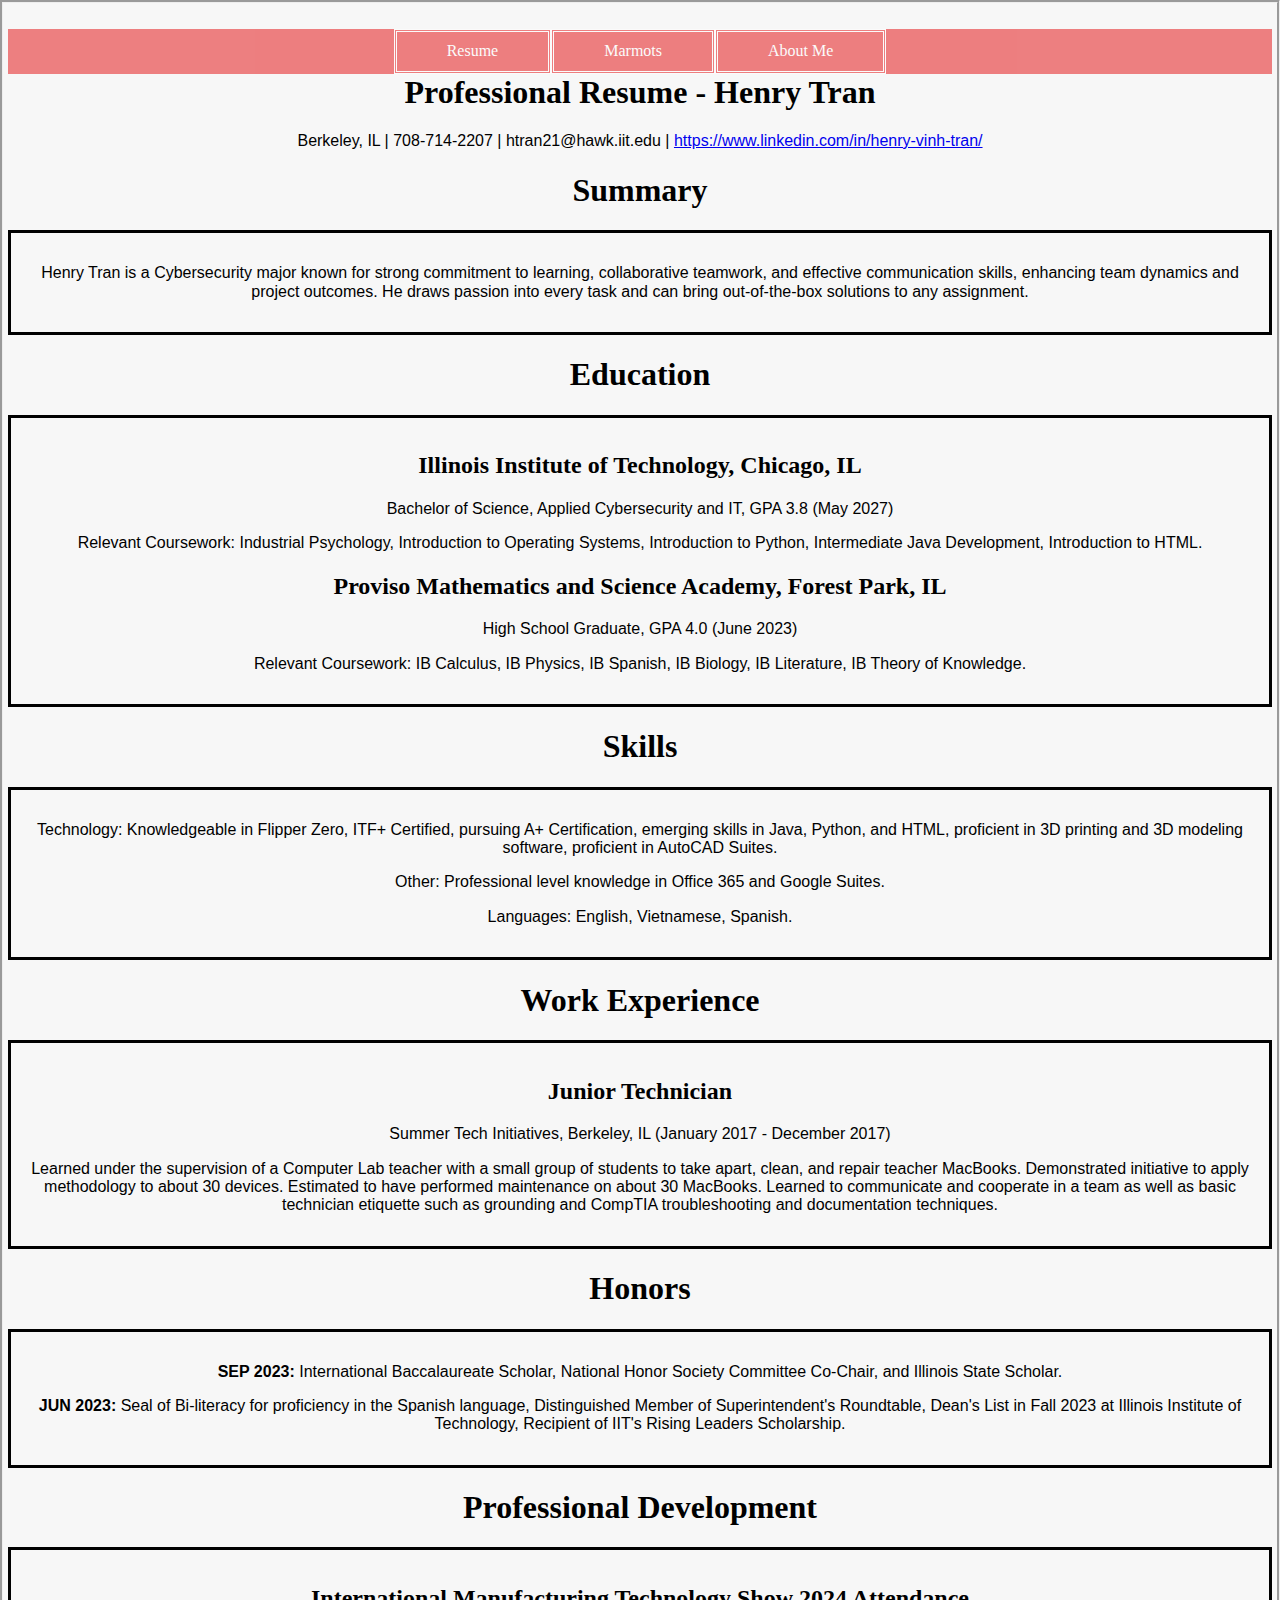
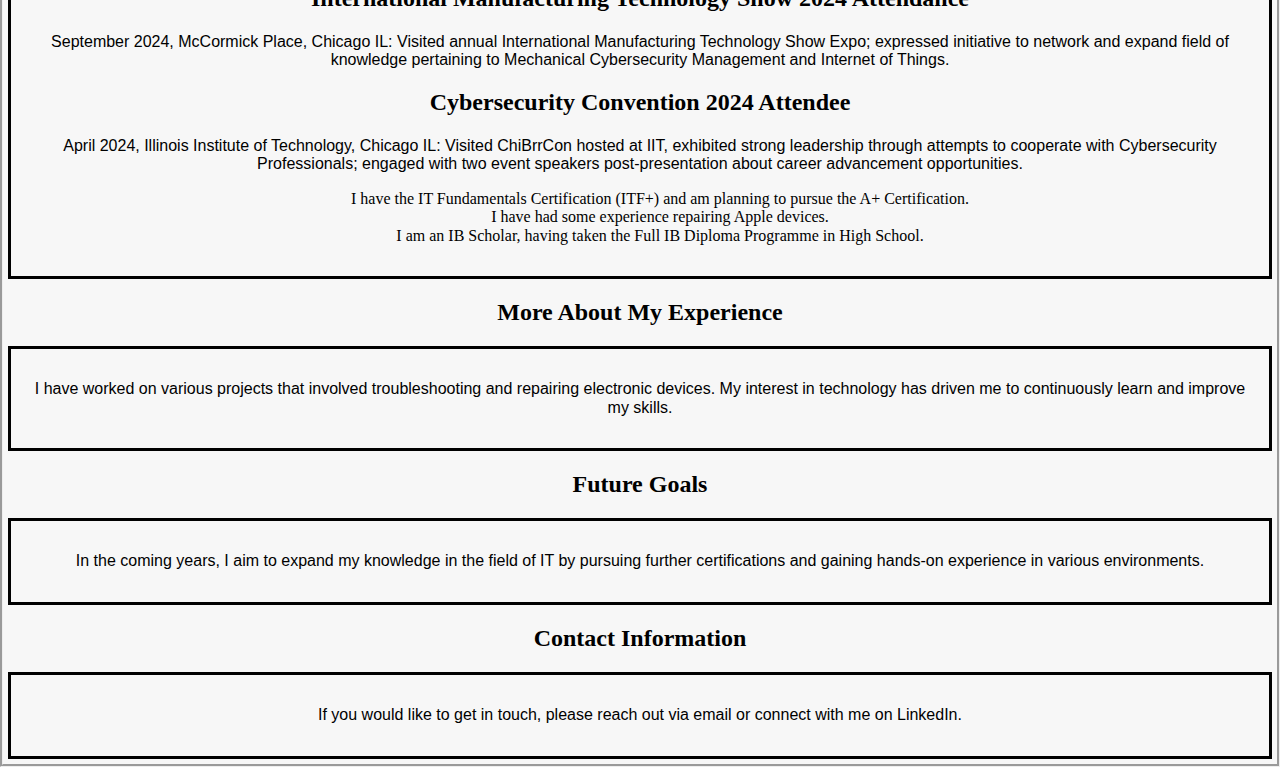
==== commit 9d36ea16: "adjusted some styling and html" ====
--- a/index.html
+++ b/index.html
@@ -34,8 +34,6 @@
         <h2>Illinois Institute of Technology, Chicago, IL</h2>
         <p>Bachelor of Science, Applied Cybersecurity and IT, GPA 3.8 (May 2027)</p>
         <p>Relevant Coursework: Industrial Psychology, Introduction to Operating Systems, Introduction to Python, Intermediate Java Development, Introduction to HTML.</p>
-      </div>
-      <div class="boxed-content">
         <h2>Proviso Mathematics and Science Academy, Forest Park, IL</h2>
         <p>High School Graduate, GPA 4.0 (June 2023)</p>
         <p>Relevant Coursework: IB Calculus, IB Physics, IB Spanish, IB Biology, IB Literature, IB Theory of Knowledge.</p>
--- a/css/style.css
+++ b/css/style.css
@@ -1,113 +1,117 @@
-/*See previous labs for css styling examples.*/
+/* See previous labs for css styling examples. */
 ::selection {
-	background: black;
-	color: yellow;
+  background: black;
+  color: yellow;
 }
 #main-nav ul {
-	list-style-type: none;
+  list-style-type: none;
   margin: 0;
   padding: 0;
   float: left;
   position: relative;
-  left:50%;
+  left: 50%;
 }
 #main-nav {
-	float: left;
+  float: left;
   width: 100%;
   background-color: #E4080A;
-	opacity: 0.5;
+  opacity: 0.5;
 }
 #main-nav ul li {
-	float: left;
+  float: left;
   position: relative;
   right: 50%;
 }
 #main-nav ul li a {
-	padding: 10px 50px;
+  padding: 10px 50px;
   display: block;
   text-decoration: none;
   color: white;
-	border-style: double;
+  border-style: double;
 }
 #main-nav ul li a:hover {
-	background-color:  #EC4748; /*This code is borrowed from lab 6. If it works, why reinvent the wheel?*/
+  background-color: #EC4748; /* This code is borrowed from lab 6. If it works, why reinvent the wheel? */
   color: white;
 }
 .centered-content {
-	text-align: center;
+  text-align: center;
 }
 .boxed-content {
-	border: 3px solid black;
-	padding: 15px;
-	margin: auto;
-	text-align: center;
+  border: 3px solid black;
+  padding: 15px;
+  margin: auto;
+  text-align: center;
+}
+.boxed-content ul li {
+  list-style-type: none;
 }
 body {
-	background-color: #F4A728;
-	border-style: groove;
+  display: block;
+  background-color: #ffd99c;
+  border-style: groove;
+  padding: 5px;
 }
 #marmots {
-	background-color: #aef464;
-	display: block;
-	max-width: 1000px;
-	margin: auto;
+  background-color: #d1fca3;
+  display: block;
+  max-width: 1000px;
+  margin: auto;
 }
 #resume {
-	background-color: white;
+  background-color: #f7f7f7;
 }
 h6 {
-	text-align: center;
+  text-align: center;
 }
 p {
-	font-family: "Lato", sans-serif;
-	font-style: normal;
+  font-family: "Lato", "Helvetica Neue", "Arial", sans-serif; /* Changed backup font to actual fonts */
+  font-style: normal;
 }
 .about-me {
-	color: black;
-	padding: 5px;
+  color: black;
+  padding: 5px;
 }
 .marmot-facts {
-	font-family: "Times New Roman", Times, serif;
-	font-weight: bold;
-	padding: 5px;
+  font-family: "Times New Roman", "Georgia", serif; /* Added Georgia as a backup */
+  font-weight: bold;
+  padding: 5px;
 }
 .marmot-facts a {
-	text-decoration: none;
-	text-align: center;
+  text-decoration: none;
+  text-align: center;
   border: 3px solid green;
-	display: block;
-	margin: auto;
-	float: none;
-	padding: 20px;
+  display: block;
+  margin: auto;
+  float: none;
+  padding: 20px;
 }
-
 .lato-thin {
-  font-family: "Lato", sans-serif;
+  font-family: "Lato", "Helvetica Neue", "Arial", sans-serif; /* Changed backup font */
   font-weight: 100;
   font-style: normal;
 }
 .lato-regular {
-  font-family: "Lato", sans-serif;
+  font-family: "Lato", "Helvetica Neue", "Arial", sans-serif; /* Changed backup font */
   font-weight: 400;
   font-style: normal;
 }
 img {
-	border-radius: 50%;
-	display: block;
+  border-radius: 50%;
+  display: block;
   margin-left: auto;
   margin-right: auto;
-	border: 5px dotted black;
+  border: 5px dotted black;
 }
 img:hover {
-	width: 50%;
-	height: 50%;
+  width: 50%;
+  height: 50%;
 }
 #video {
-	display: block;
-	margin: auto;
-	width: 50%;
-	height: 500px;
+  display: block;
+  margin: auto;
+  width: 50%;
+  height: 500px;
 }
 #marmots-banner {
-	border-radius: 8px;
-}+  border-radius: 8px;
+}
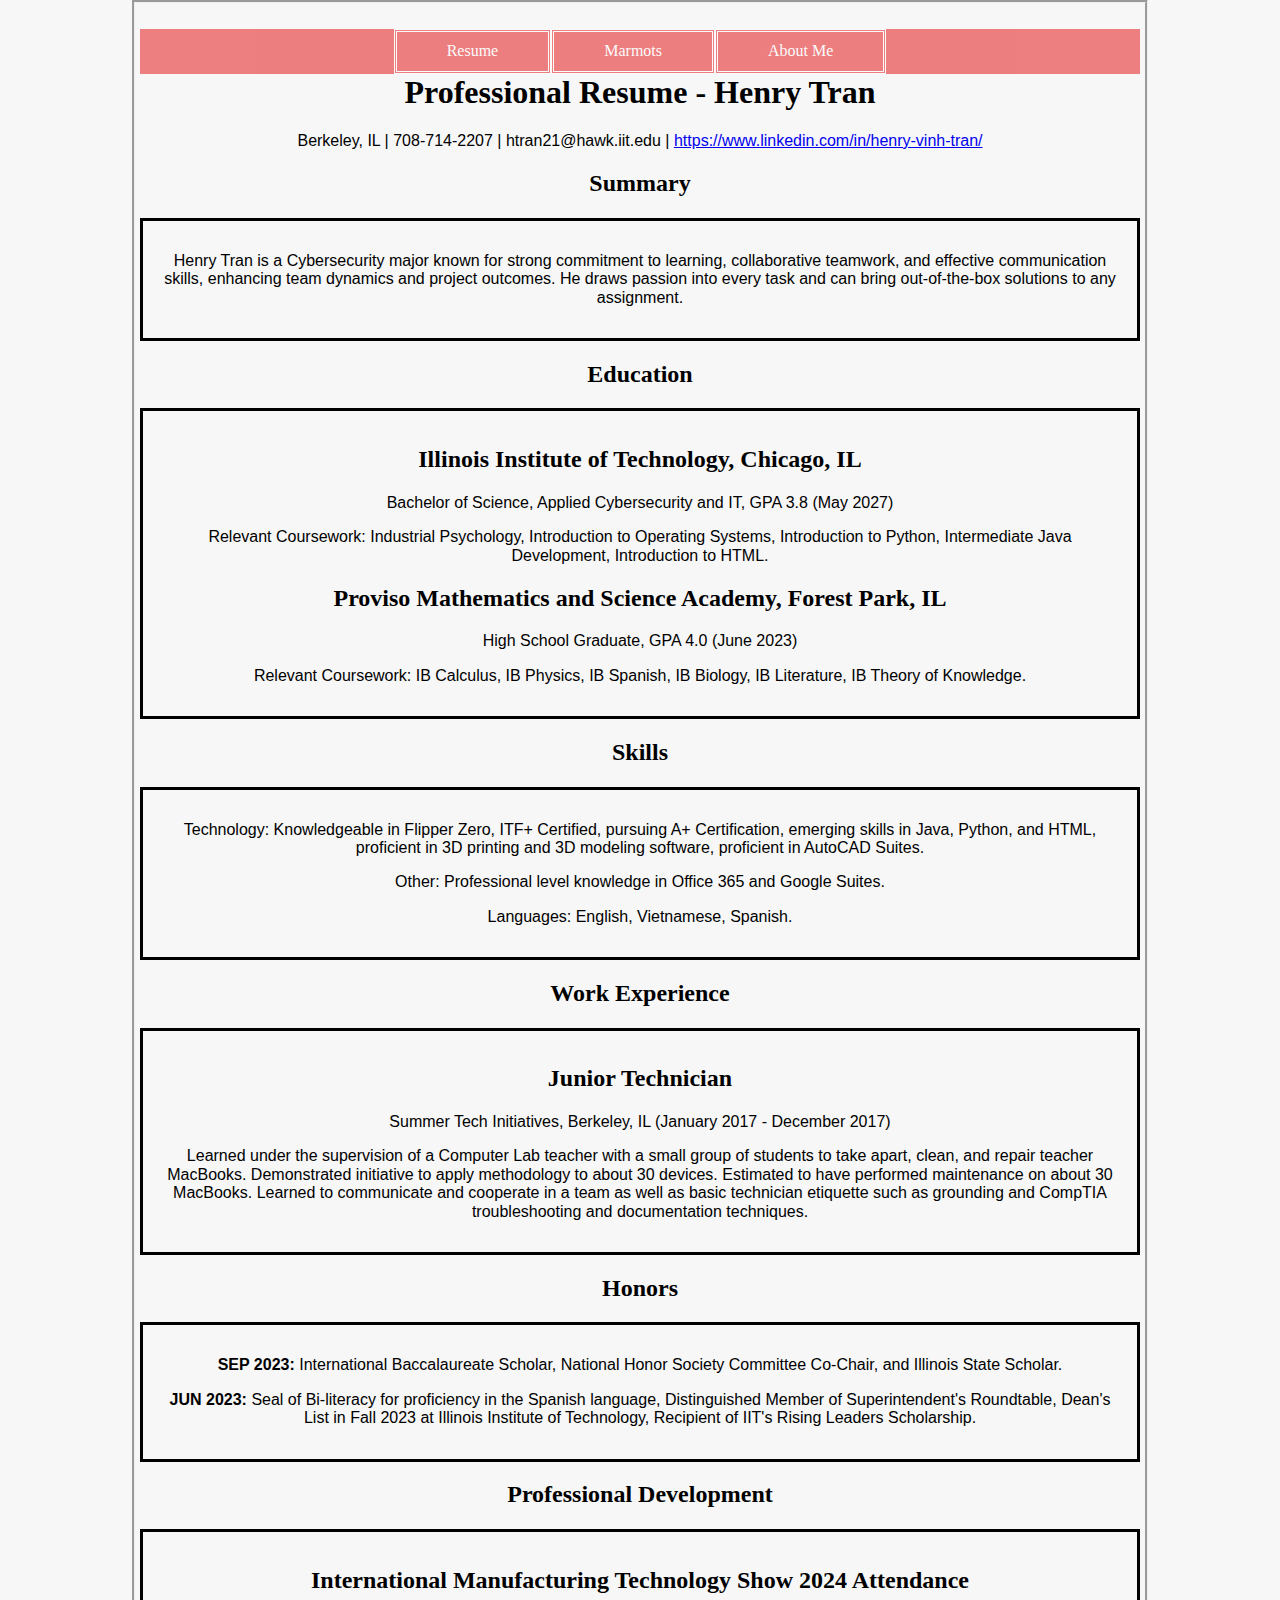
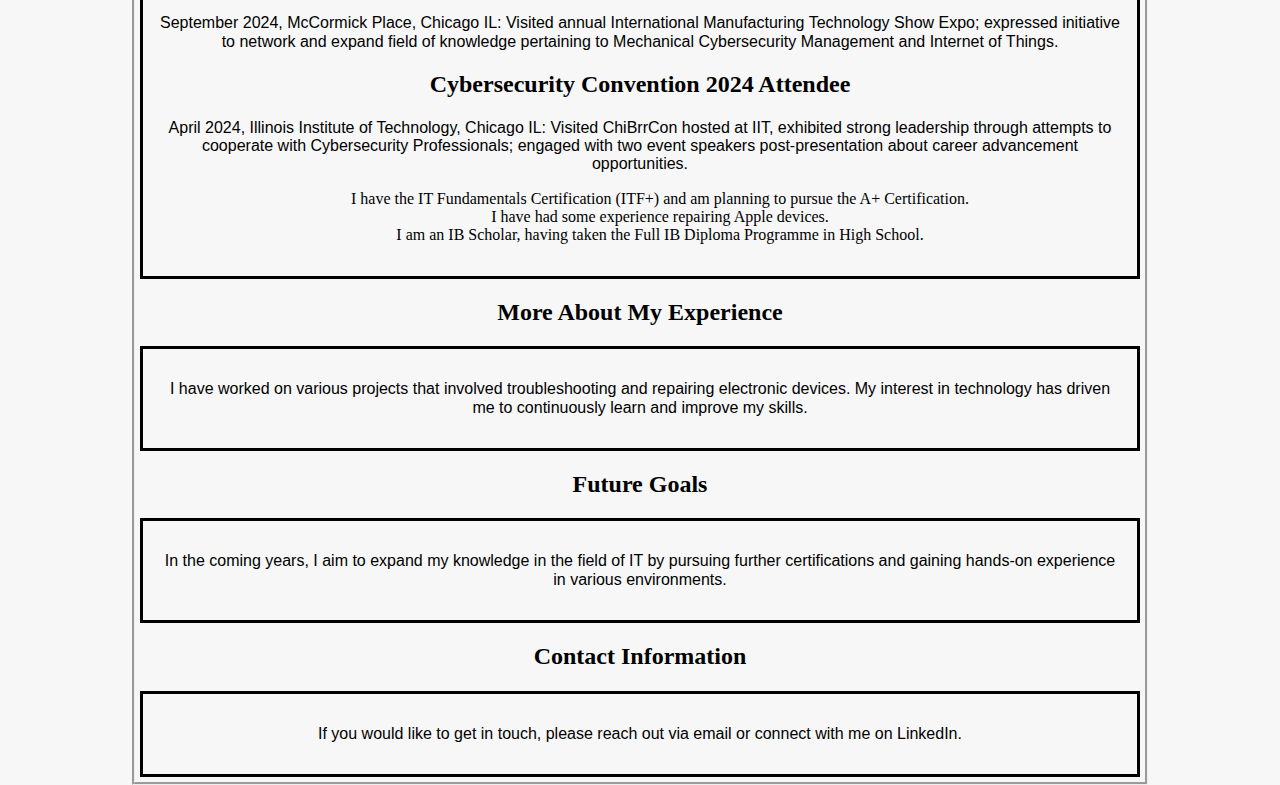
==== commit a5099faf: "fixed h1 semantic error" ====
--- a/index.html
+++ b/index.html
@@ -22,14 +22,14 @@
 
   <main>
     <section>
-      <h1 class="centered-content">Summary</h1>
+      <h2 class="centered-content">Summary</h2>
       <div class="boxed-content">
         <p>Henry Tran is a Cybersecurity major known for strong commitment to learning, collaborative teamwork, and effective communication skills, enhancing team dynamics and project outcomes. He draws passion into every task and can bring out-of-the-box solutions to any assignment.</p>
       </div>
     </section>
 
     <section>
-      <h1 class="centered-content">Education</h1>
+      <h2 class="centered-content">Education</h2>
       <div class="boxed-content">
         <h2>Illinois Institute of Technology, Chicago, IL</h2>
         <p>Bachelor of Science, Applied Cybersecurity and IT, GPA 3.8 (May 2027)</p>
@@ -41,7 +41,7 @@
     </section>
 
     <section>
-      <h1 class="centered-content">Skills</h1>
+      <h2 class="centered-content">Skills</h2>
       <div class="boxed-content">
         <p>Technology: Knowledgeable in Flipper Zero, ITF+ Certified, pursuing A+ Certification, emerging skills in Java, Python, and HTML, proficient in 3D printing and 3D modeling software, proficient in AutoCAD Suites.</p>
         <p>Other: Professional level knowledge in Office 365 and Google Suites.</p>
@@ -50,7 +50,7 @@
     </section>
 
     <section>
-      <h1 class="centered-content">Work Experience</h1>
+      <h2 class="centered-content">Work Experience</h2>
       <div class="boxed-content">
         <h2>Junior Technician</h2>
         <p>Summer Tech Initiatives, Berkeley, IL (January 2017 - December 2017)</p>
@@ -59,7 +59,7 @@
     </section>
 
     <section>
-      <h1 class="centered-content">Honors</h1>
+      <h2 class="centered-content">Honors</h2>
       <div class="boxed-content">
         <p><strong>SEP 2023:</strong> International Baccalaureate Scholar, National Honor Society Committee Co-Chair, and Illinois State Scholar.</p>
         <p><strong>JUN 2023:</strong> Seal of Bi-literacy for proficiency in the Spanish language, Distinguished Member of Superintendent's Roundtable, Dean's List in Fall 2023 at Illinois Institute of Technology, Recipient of IIT's Rising Leaders Scholarship.</p>
@@ -67,7 +67,7 @@
     </section>
 
     <section>
-      <h1 class="centered-content">Professional Development</h1>
+      <h2 class="centered-content">Professional Development</h2>
       <div class="boxed-content">
         <h2>International Manufacturing Technology Show 2024 Attendance</h2>
         <p>September 2024, McCormick Place, Chicago IL: Visited annual International Manufacturing Technology Show Expo; expressed initiative to network and expand field of knowledge pertaining to Mechanical Cybersecurity Management and Internet of Things.</p>
--- a/css/style.css
+++ b/css/style.css
@@ -53,12 +53,12 @@
 }
 #marmots {
   background-color: #d1fca3;
+}
+#resume {
+  background-color: #f7f7f7;
   display: block;
   max-width: 1000px;
   margin: auto;
-}
-#resume {
-  background-color: #f7f7f7;
 }
 h6 {
   text-align: center;
@@ -95,17 +95,52 @@
   font-weight: 400;
   font-style: normal;
 }
+.container {
+  position: relative;
+  width: 30%;
+  display: block;
+  margin-left: auto;
+  margin-right: auto;
+  padding-bottom: 20px;
+}
 img {
   border-radius: 50%;
   display: block;
   margin-left: auto;
   margin-right: auto;
   border: 5px dotted black;
+  transition: transform 0.5s ease; /* Add transition for smooth scaling */
 }
-img:hover {
-  width: 50%;
-  height: 50%;
+
+.container:hover img {
+  opacity: 0.7; /* Make the image semi-transparent on hover */
 }
+
+.overlay {
+  border: 5px solid black;
+  position: absolute;
+  top: 0;
+  bottom: 0;
+  left: 0;
+  right: 0;
+  height: auto;
+  width: auto;
+  margin-left: auto;
+  margin-right: auto;
+  opacity: 0;
+  transition: .5s ease;
+  background-color: #57CEB8; /* Semi-transparent overlay */
+  border-radius: 50%; /* Match the border radius of the image */
+  display: flex; /* Center text */
+  justify-content: center; /* Center horizontally */
+  align-items: center; /* Center vertically */
+  color: white; /* Text color */
+}
+
+.container:hover .overlay {
+  opacity: 1; /* Show overlay on hover */
+}
+
 #video {
   display: block;
   margin: auto;
@@ -115,3 +150,6 @@
 #marmots-banner {
   border-radius: 8px;
 }
+#marmots-banner:hover {
+  transform: scale(1.1);
+}
